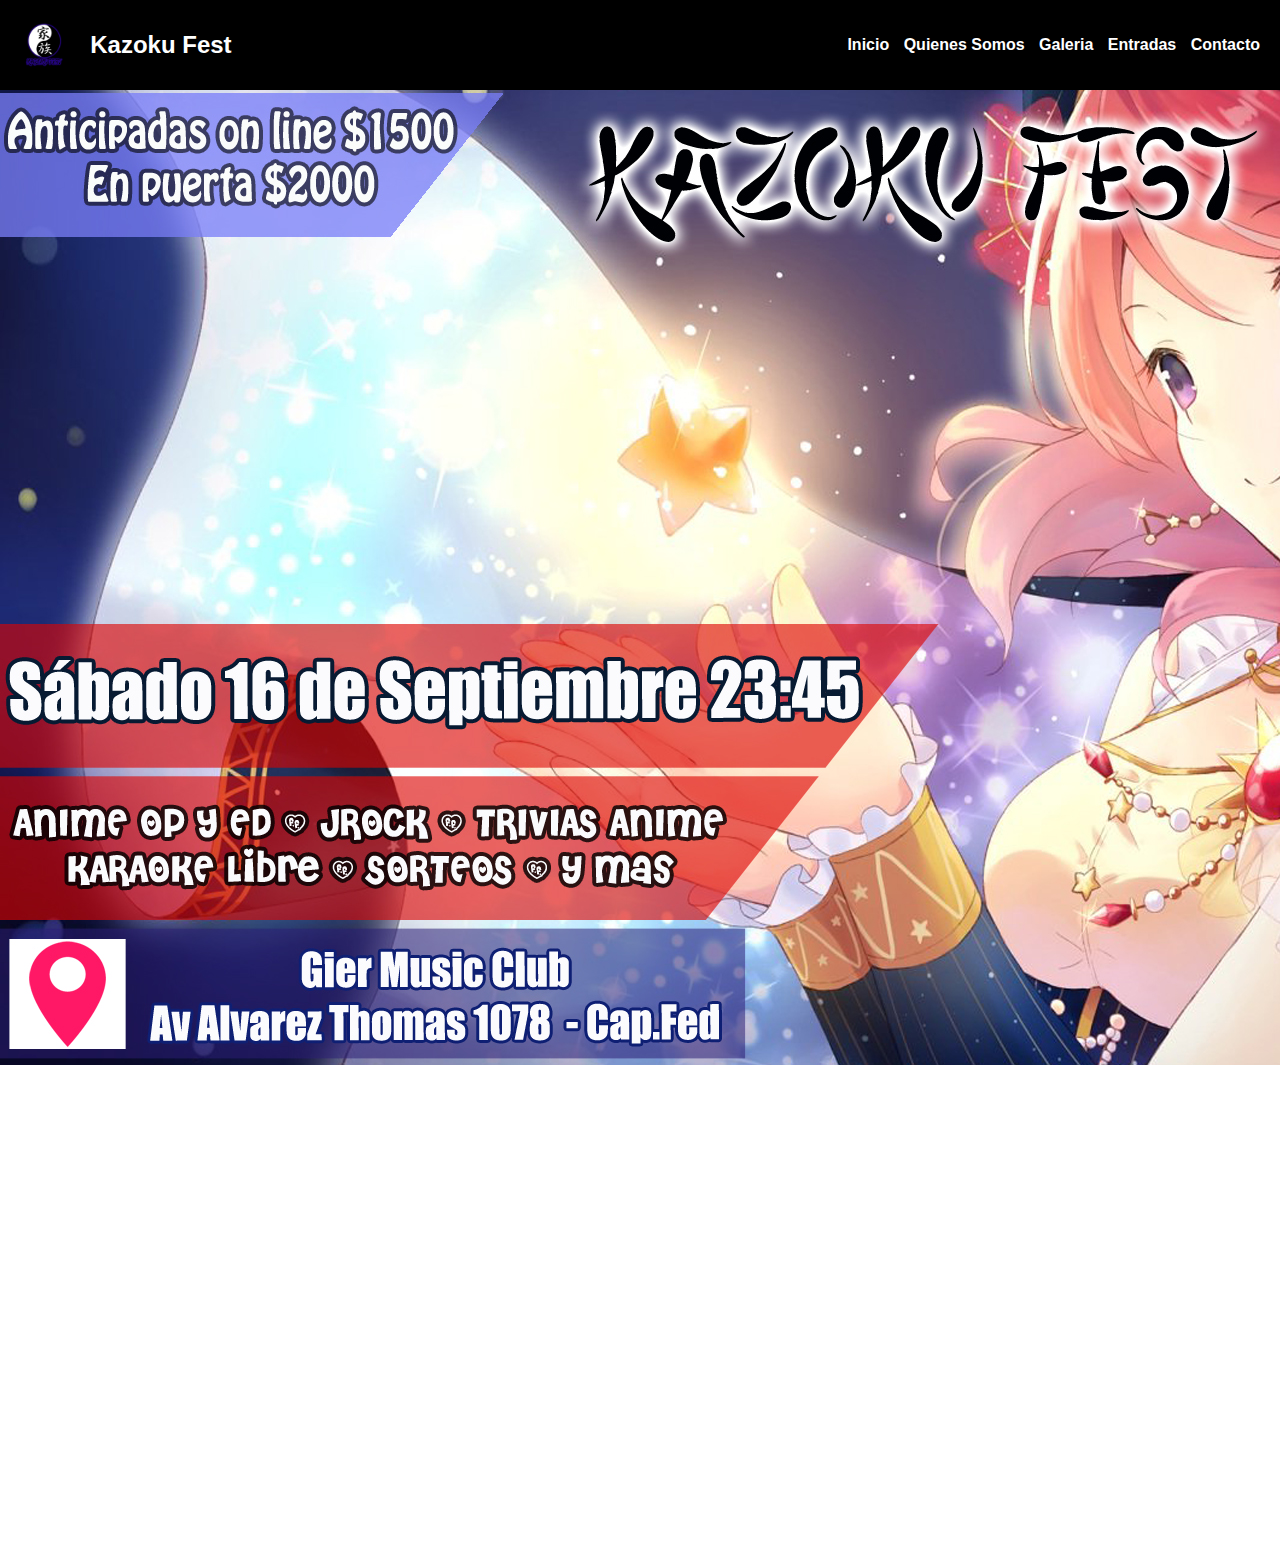
==== index.html @ b14ce756 "first commit" ====
<!DOCTYPE html>
<html lang="en">
<head>
    <link rel="stylesheet" href="./Estilos/estilo.css">
    <meta charset="UTF-8">
    <meta name="viewport" content="width=device-width, initial-scale=1.0">
    <title>Kazoku Fest</title>
</head>

<body>

    <header>
        <a href="#" class="logo">
            <img src="./imagenes/logokazoku.png" alt="logo evento">
            <h2 class="nombre evento">Kazoku Fest</h2>
        </a>
        <nav>
            <a href="" class="navlink">Inicio</a>
            <a href="" class="navlink">Quienes Somos</a>
            <a href="" class="navlink">Galeria</a>
            <a href="" class="navlink">Entradas</a>
            <a href="" class="navlink">Contacto</a>
        </nav>
    </header>
    <div class="banner">
        <img src="./imagenes/banner.jpg" alt="banner evento">
    </div>
    <div style="text-align:center;">
        <iframe width="640" height="480" src="https://www.youtube.com/embed/VY4ApGErDiI?si=FT6tZE5cjC0cSeCm" title="YouTube video player" frameborder="0" allow="accelerometer; autoplay; clipboard-write; encrypted-media; gyroscope; picture-in-picture; web-share" allowfullscreen></iframe>
    </div>
    
</body>

</html>
---- Estilos/estilo.css ----
body{
    font-family: sans-serif;
    margin: 0;
}

a{
    text-decoration: none;
    color: white;
}


header{
    display: flex;
    height: 70px;
    background-color: black;
    justify-content: space-between;
    align-items: center;
    padding: 10px
}

.logo{
    display: flex;
    align-items: center;
}


nav a{
    font-weight: 600;
    padding-right: 10px;
}

.logo img{
    height: 50px;
    margin-right: 11px;
}
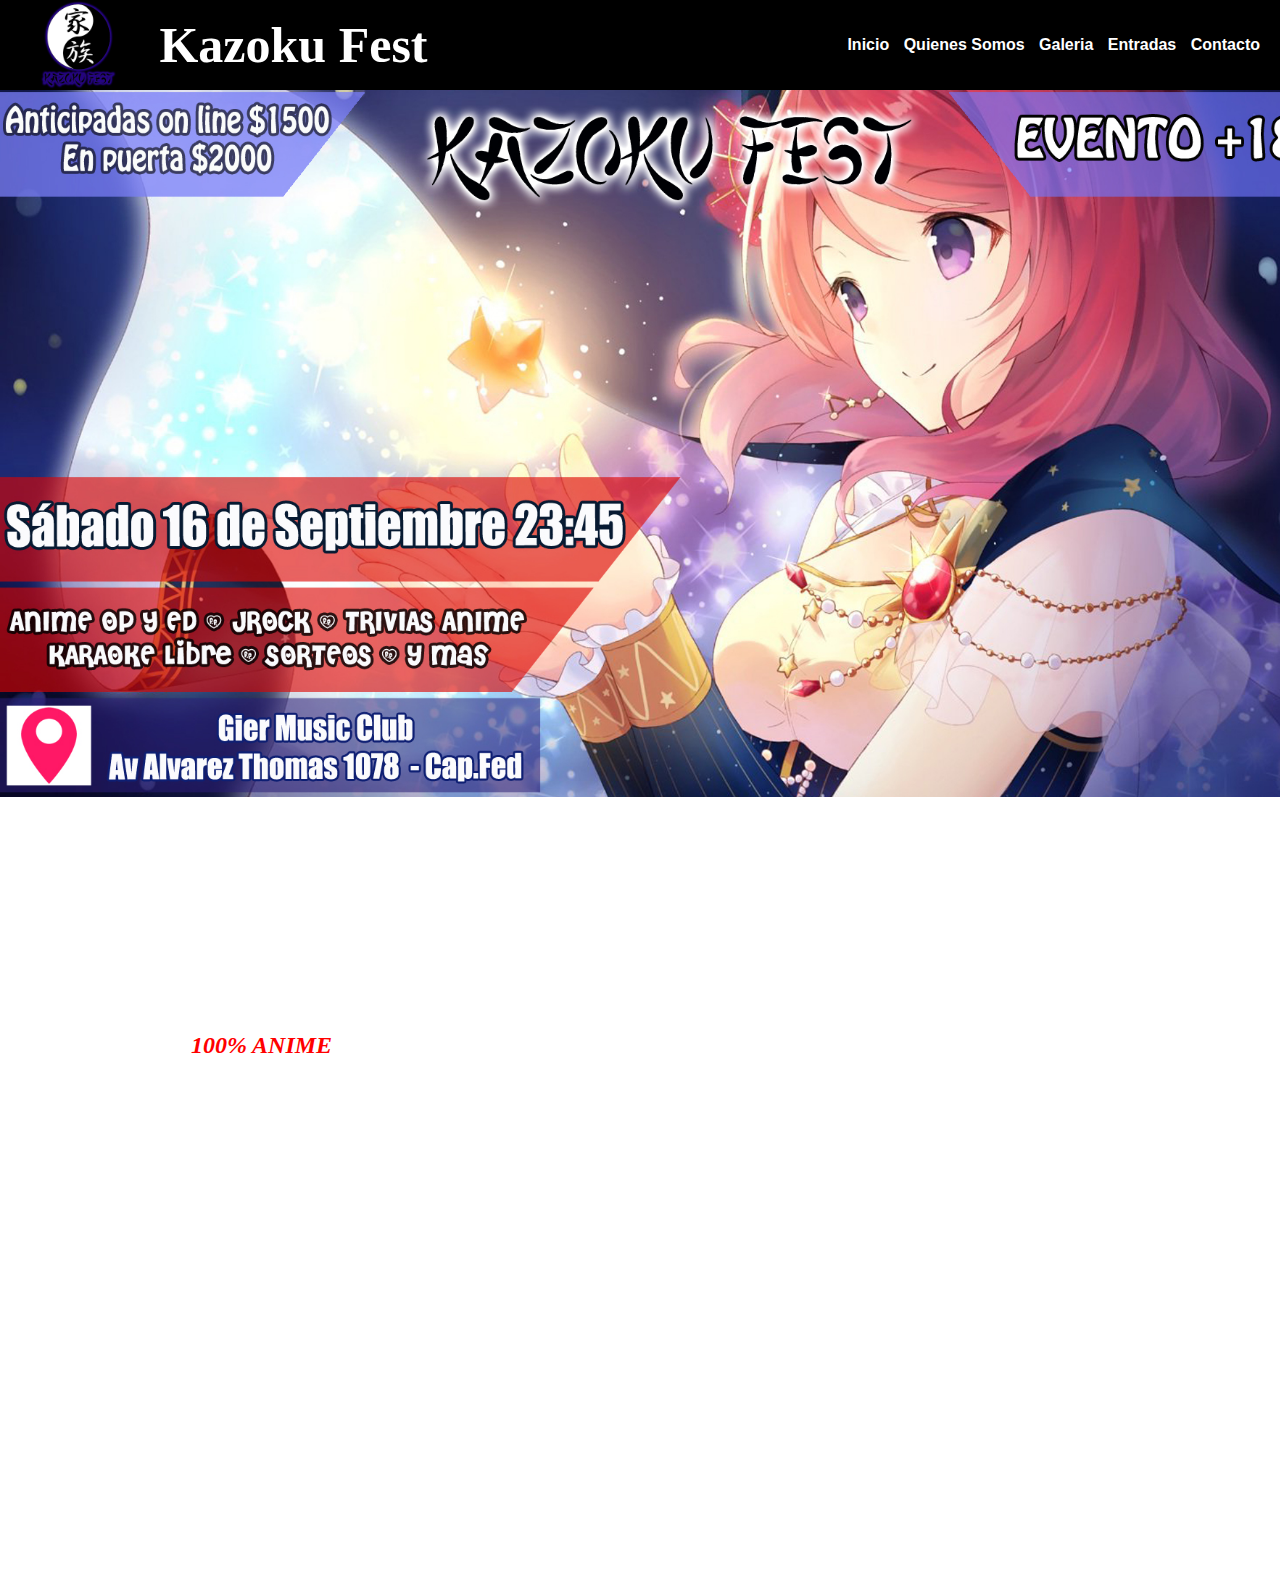
==== commit 2ef0fe19: "cambie el background y la tipografia de descripcion" ====
--- a/index.html
+++ b/index.html
@@ -25,9 +25,18 @@
     <div class="banner">
         <img src="./imagenes/banner.jpg" alt="banner evento">
     </div>
-    <div style="text-align:center;">
+    <br>
+    <br>
+    <div class="descripcion">
+        <h1>¿QUIENES SOMOS?</h1>
+        <P><i><strong>Somos el evento nocturno <span class="textodestacado">100% ANIME</span> dedicado para amantes del mismo. Nuestros origenes fueron alla por el año 2015 luego de festejar un cumpleaños y desde alli que tuvimos el
+        anhelo de llevar a cabo lo que armamos ese dia al publico en general y poder compartir con todo el mundo el amor que tenemos por el anime. <span class="textodestacado2"> Te invitamos a ver el siguiente video donde te contamos todos los detalles sobre el nacimiento de este hermoso evento</strong></span></i></P>
+    
+    </div>
+    <div style="text-align: center;">
         <iframe width="640" height="480" src="https://www.youtube.com/embed/VY4ApGErDiI?si=FT6tZE5cjC0cSeCm" title="YouTube video player" frameborder="0" allow="accelerometer; autoplay; clipboard-write; encrypted-media; gyroscope; picture-in-picture; web-share" allowfullscreen></iframe>
     </div>
+    
     
 </body>
 
--- a/Estilos/estilo.css
+++ b/Estilos/estilo.css
@@ -18,6 +18,11 @@
     padding: 10px
 }
 
+h2{
+    font-family: Bebas Neue;
+    font-size: 50px;
+}
+
 .logo{
     display: flex;
     align-items: center;
@@ -30,6 +35,52 @@
 }
 
 .logo img{
-    height: 50px;
+    height: 100px;
     margin-right: 11px;
 }
+
+.banner img{
+    max-width: 1305px;
+    max-height: 710px;
+    
+}
+
+
+h1{
+  
+    display: block;
+    text-align: center;
+    font-size: 72px;
+    font-family: Bebas Neue;
+    color: white;
+
+    
+}
+
+p{
+    color: white;
+    display: inline-block;
+    text-align: center;
+    text-decoration: solid;
+    font-family: Oswald
+    
+
+    
+    
+}
+
+
+
+body{
+    background-image: url(../imagenes/Back.jpg) ; 
+    background-size: contain;
+    
+}
+
+.textodestacado{
+    color: rgb(255, 0, 0);
+    font-size: 24px;
+    font-family: Roboto Condensed
+
+
+}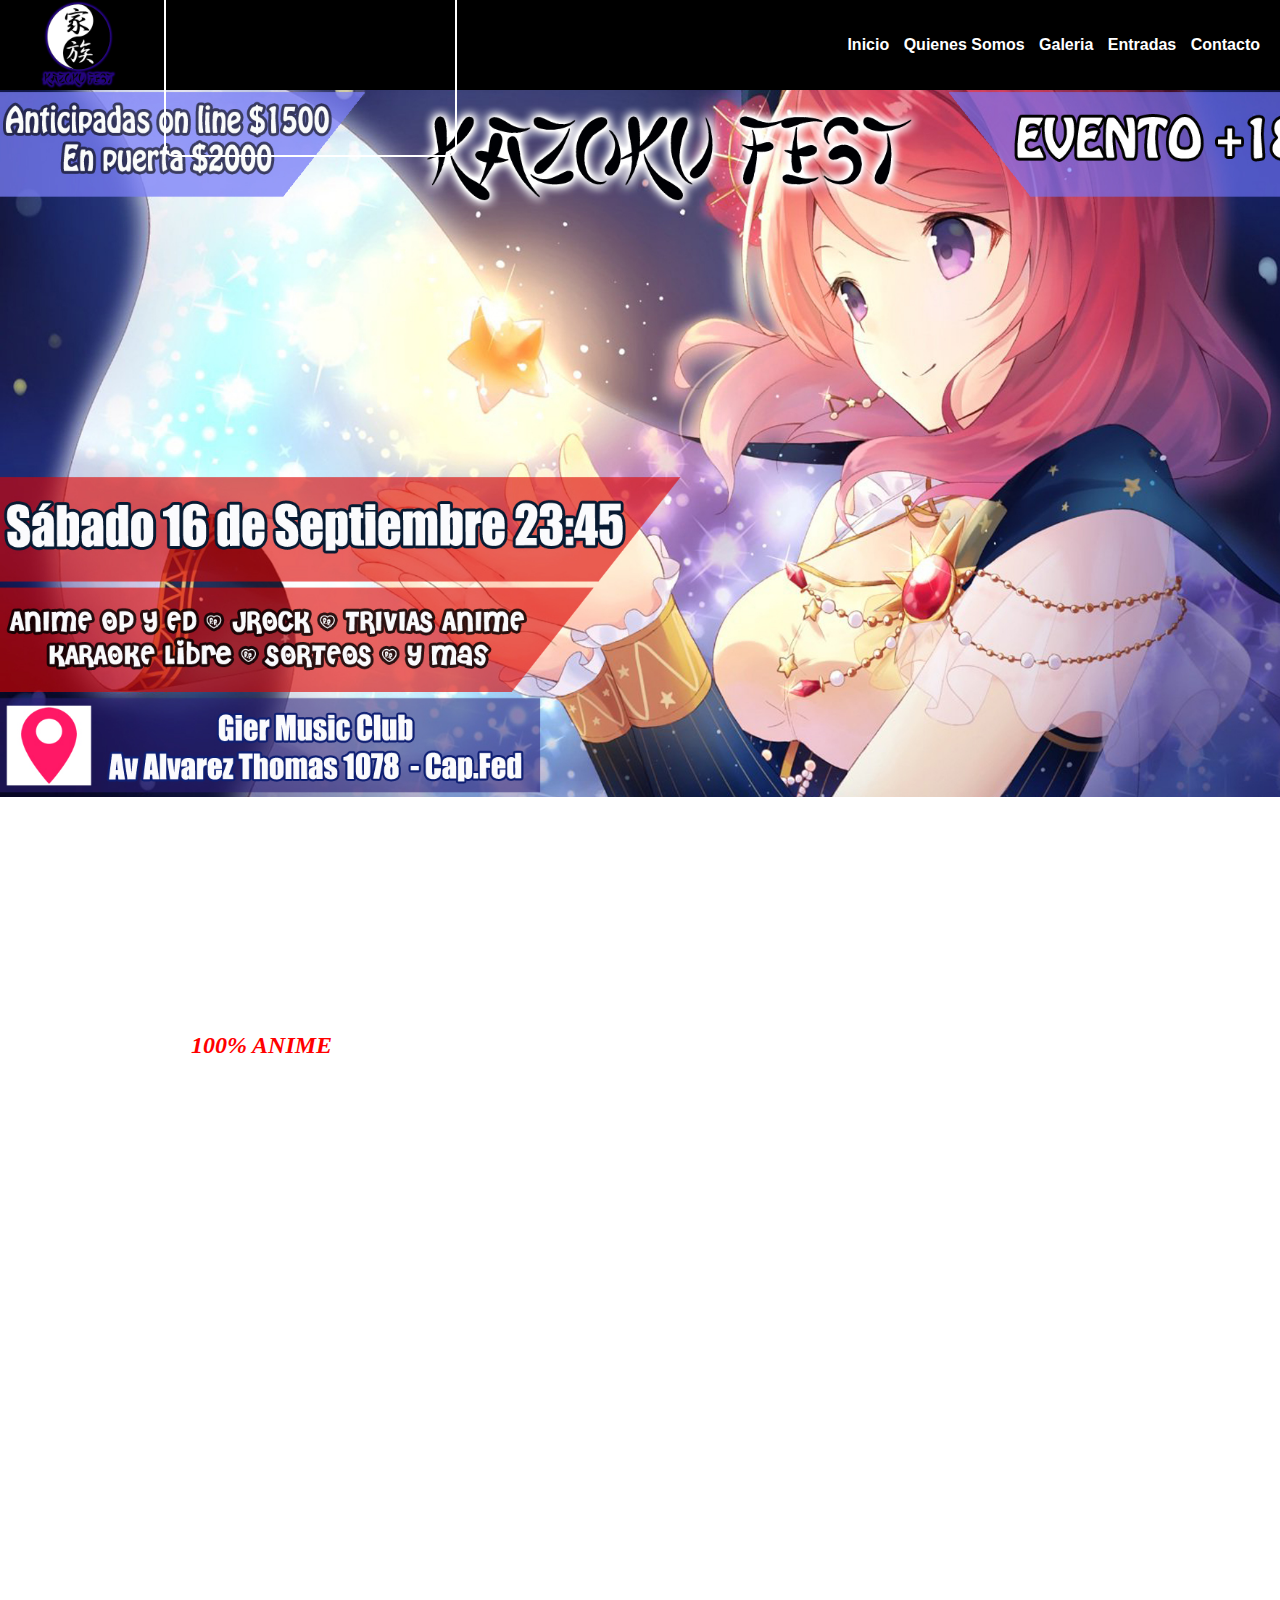
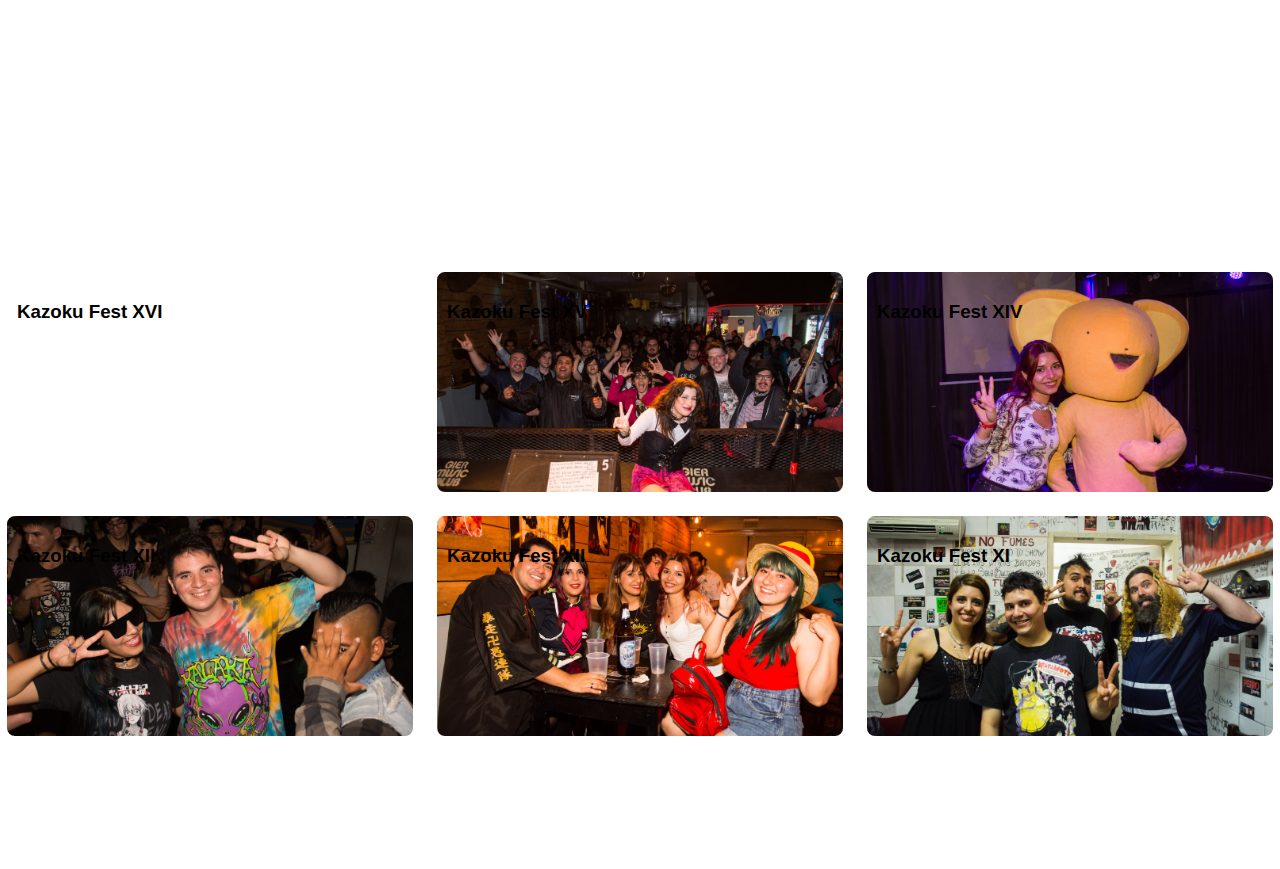
==== commit 43d410e8: "agregue galeria de fotos" ====
--- a/index.html
+++ b/index.html
@@ -36,6 +36,74 @@
     <div style="text-align: center;">
         <iframe width="640" height="480" src="https://www.youtube.com/embed/VY4ApGErDiI?si=FT6tZE5cjC0cSeCm" title="YouTube video player" frameborder="0" allow="accelerometer; autoplay; clipboard-write; encrypted-media; gyroscope; picture-in-picture; web-share" allowfullscreen></iframe>
     </div>
+    <br>
+    <br>
+    <br>
+    <br>
+    <br>
+
+    <div> 
+        <h1>FOTOS DE NUESTROS EVENTOS</h1>
+    </div>
+
+
+    <div class="contenedor">
+        <div class="contenedor-galeria">
+
+            <div class="evento"  style="background-image: url(./portadagaleria/kazokusep.jpg);">
+              <div class="textosgaleria">
+                <h3>Kazoku Fest XVI</h3>
+              </div>
+            </div>
+
+            <div class="evento"  style="background-image: url(./portadagaleria/kazoku15.jpg);">
+                <div class="textosgaleria">
+                  <h3>Kazoku Fest XV</h3>
+                </div>
+            </div>
+
+            <div class="evento"  style="background-image: url(./portadagaleria/kazoku14.jpg);">
+                <div class="textosgaleria">
+                  <h3>Kazoku Fest XIV</h3>
+                </div>
+            </div>
+
+            <div class="evento"  style="background-image: url(./portadagaleria/kazoku13.jpg);">
+                <div class="textosgaleria">
+                  <h3>Kazoku Fest XII</h3>
+                </div>
+            </div>
+
+            <div class="evento"  style="background-image: url(./portadagaleria/kazoku12.jpg);">
+                <div class="textosgaleria">
+                  <h3>Kazoku Fest XII</h3>
+                </div>
+            </div>
+
+            <div class="evento"  style="background-image: url(./portadagaleria/kazoku11.jpg);">
+                <div class="textosgaleria">
+                  <h3>Kazoku Fest XI</h3>
+                </div>
+            </div>
+
+
+
+
+
+
+
+        </div>
+        
+
+        
+    </div>
+    <br>
+    <br>
+    <br>
+    <br>
+    <br>
+    <br>
+    <br>
     
     
 </body>
--- a/Estilos/estilo.css
+++ b/Estilos/estilo.css
@@ -21,7 +21,10 @@
 h2{
     font-family: Bebas Neue;
     font-size: 50px;
+    color: white;
 }
+
+
 
 .logo{
     display: flex;
@@ -83,4 +86,31 @@
     font-family: Roboto Condensed
 
 
-}+}
+
+.contenedor{
+    width: 100%;
+    height: 100%;
+    
+    
+}
+
+
+.contenedor-galeria{
+    display: grid;
+    grid-template-columns: repeat(3, 1fr);
+    gap: 10px;
+}
+
+.evento{
+    border: 2px solid white;
+    border-radius: 10px;
+    min-height: 200px;
+    font-weight: bold;
+    padding: 10px;
+    margin: 5px;
+    position: relative;
+    overflow: hidden;
+    background-size: cover;
+    background-position: center center;
+}
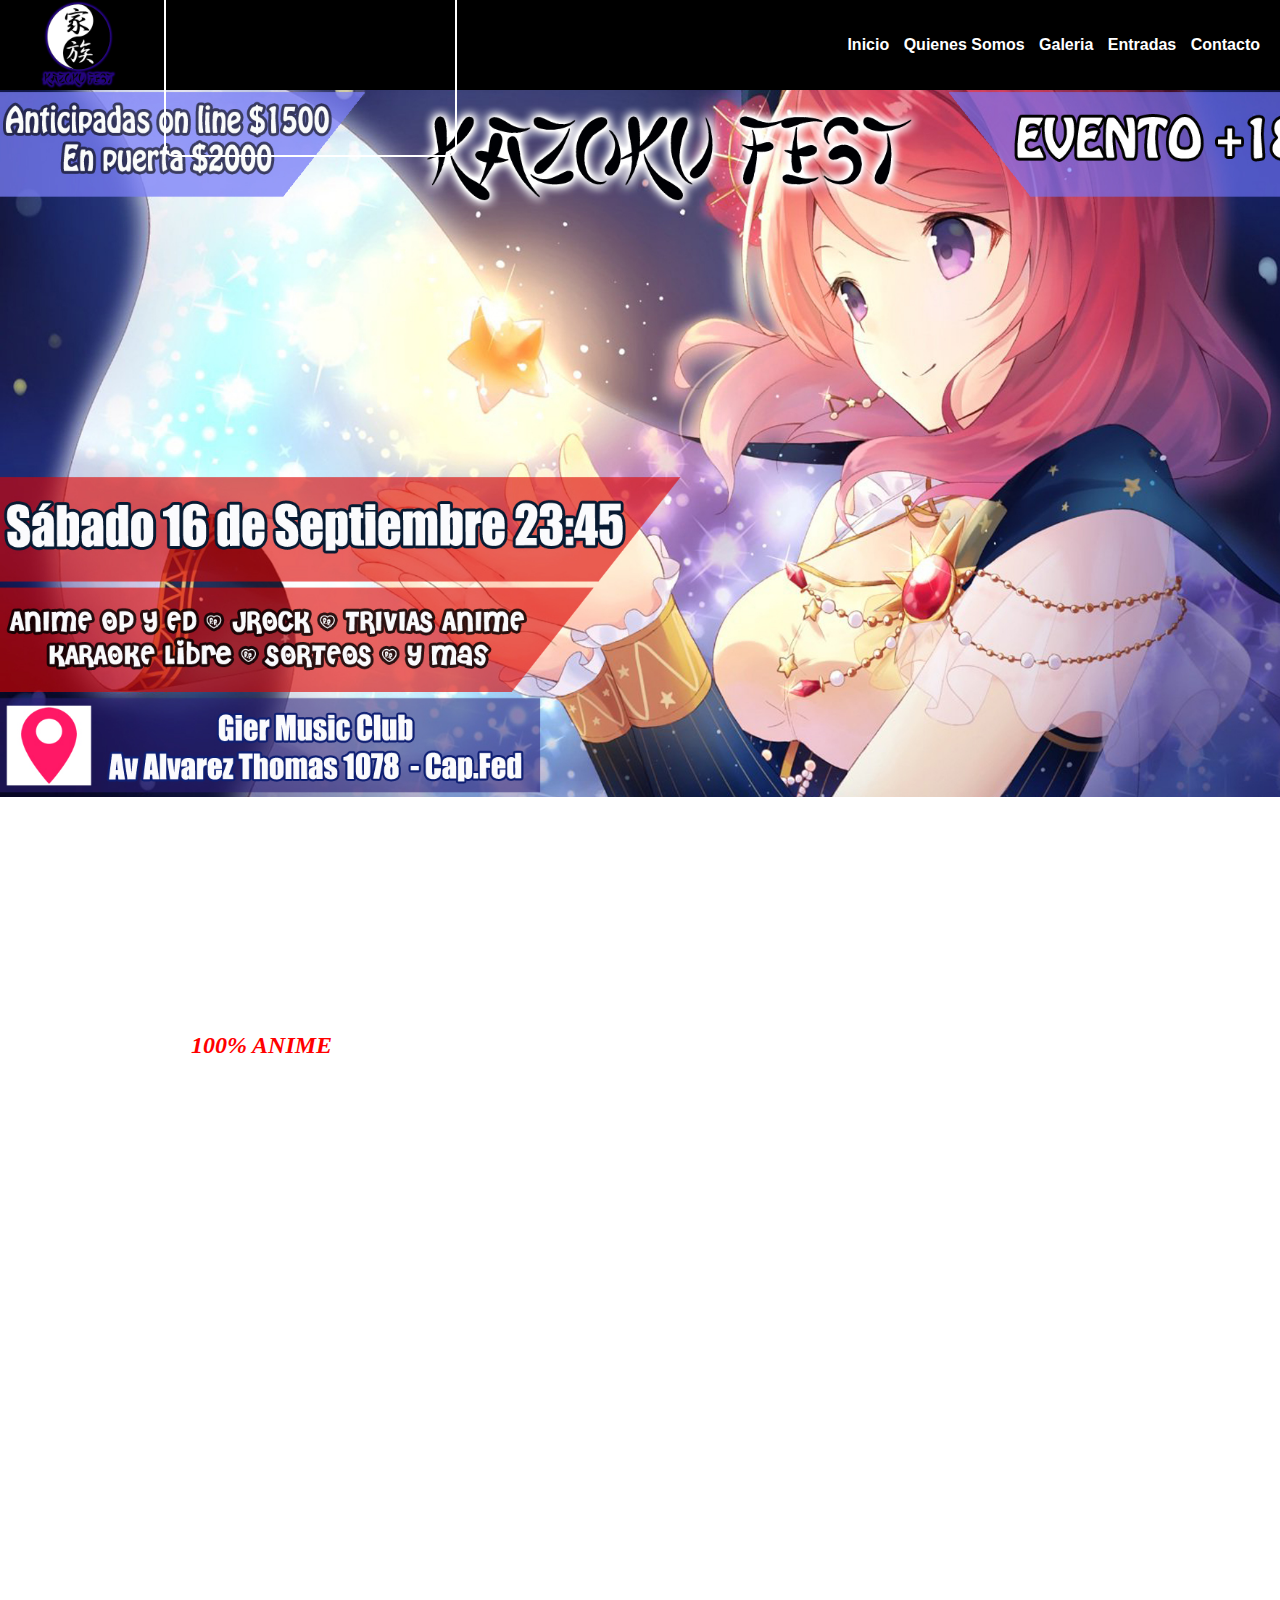
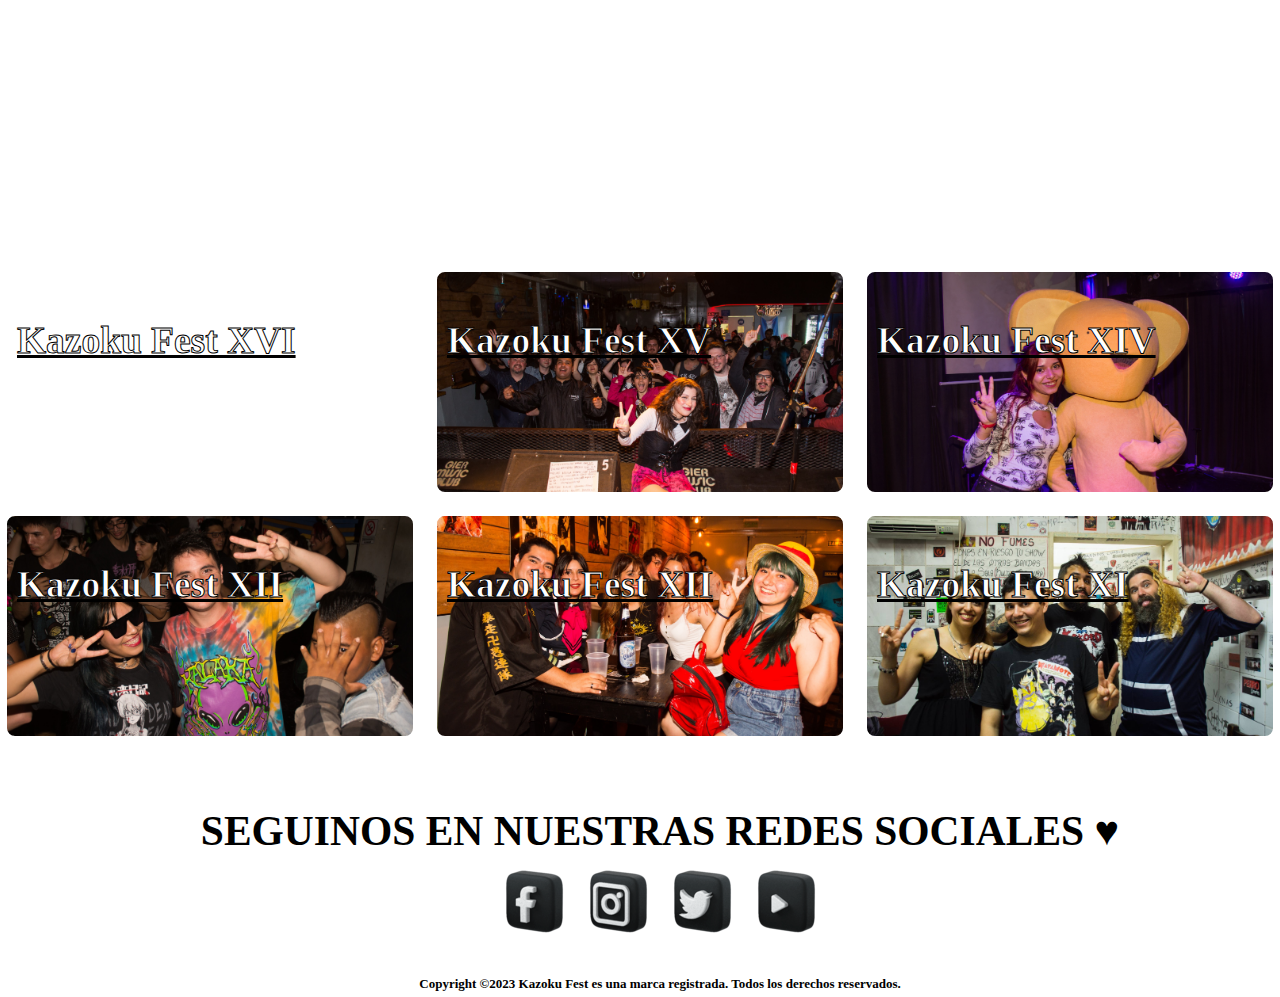
==== commit 0cc91309: "agregue footer y links a redes sociales junto con sus iconos" ====
--- a/index.html
+++ b/index.html
@@ -100,12 +100,26 @@
     <br>
     <br>
     <br>
-    <br>
-    <br>
-    <br>
-    <br>
-    
+  
+
     
 </body>
 
+<footer>
+    <h5>SEGUINOS EN NUESTRAS REDES SOCIALES ♥</h5>
+    
+
+    <div class="logosredes">
+        <a href="https://www.facebook.com/kazokufestoficial"><img src="./iconos/facebook_logo_icon_256991.png" alt="facebook"></a>
+        <a href="https://www.instagram.com/kazoku.fest/"><img src="./iconos/instagram_logo_icon_256987.png" alt="instagram"></a>
+        <a href="https://twitter.com/Kazoku_Fest"><img src="./iconos/twitter_logo_icon_256992.png" alt="twitter"></a>
+        <a href="https://www.youtube.com/@KazokuFest"><img src="./iconos/youtube_logo_icon_256985.png" alt="youtube"></a>
+        
+
+    </div>
+
+    <h6>Copyright ©2023 Kazoku Fest es una marca registrada. Todos los derechos reservados.</h6>
+</footer>
+
+
 </html>    
--- a/Estilos/estilo.css
+++ b/Estilos/estilo.css
@@ -21,7 +21,7 @@
 h2{
     font-family: Bebas Neue;
     font-size: 50px;
-    color: white;
+    color: rgb(11, 7, 211);
 }
 
 
@@ -114,3 +114,49 @@
     background-size: cover;
     background-position: center center;
 }
+
+.evento .textosgaleria{
+    color: white;
+    text-align: left;
+    text-decoration-line: underline;
+    font-size: xx-large;
+    font-family: Bebas Neue;
+    -webkit-text-stroke: 1px rgb(0, 0, 0);
+}
+
+
+footer{
+    width: 1320px;
+    height: 200px;
+    display: grid;
+    background-color: white;
+    text-align: left;
+    font-size: 50px;
+    font-family: Bebas Neue;
+    
+}
+
+h5{
+    margin: 5px;
+    margin-top: 10px;
+    display: grid;
+    align-items: center;
+    justify-content: center;
+}
+
+h6{
+    font-size: small;
+    text-align: center;
+}
+
+.logosredes{
+    
+    
+    display: flex;
+    margin: auto;
+    gap: 20px;
+    margin-top: 10px;
+    
+    
+}
+    
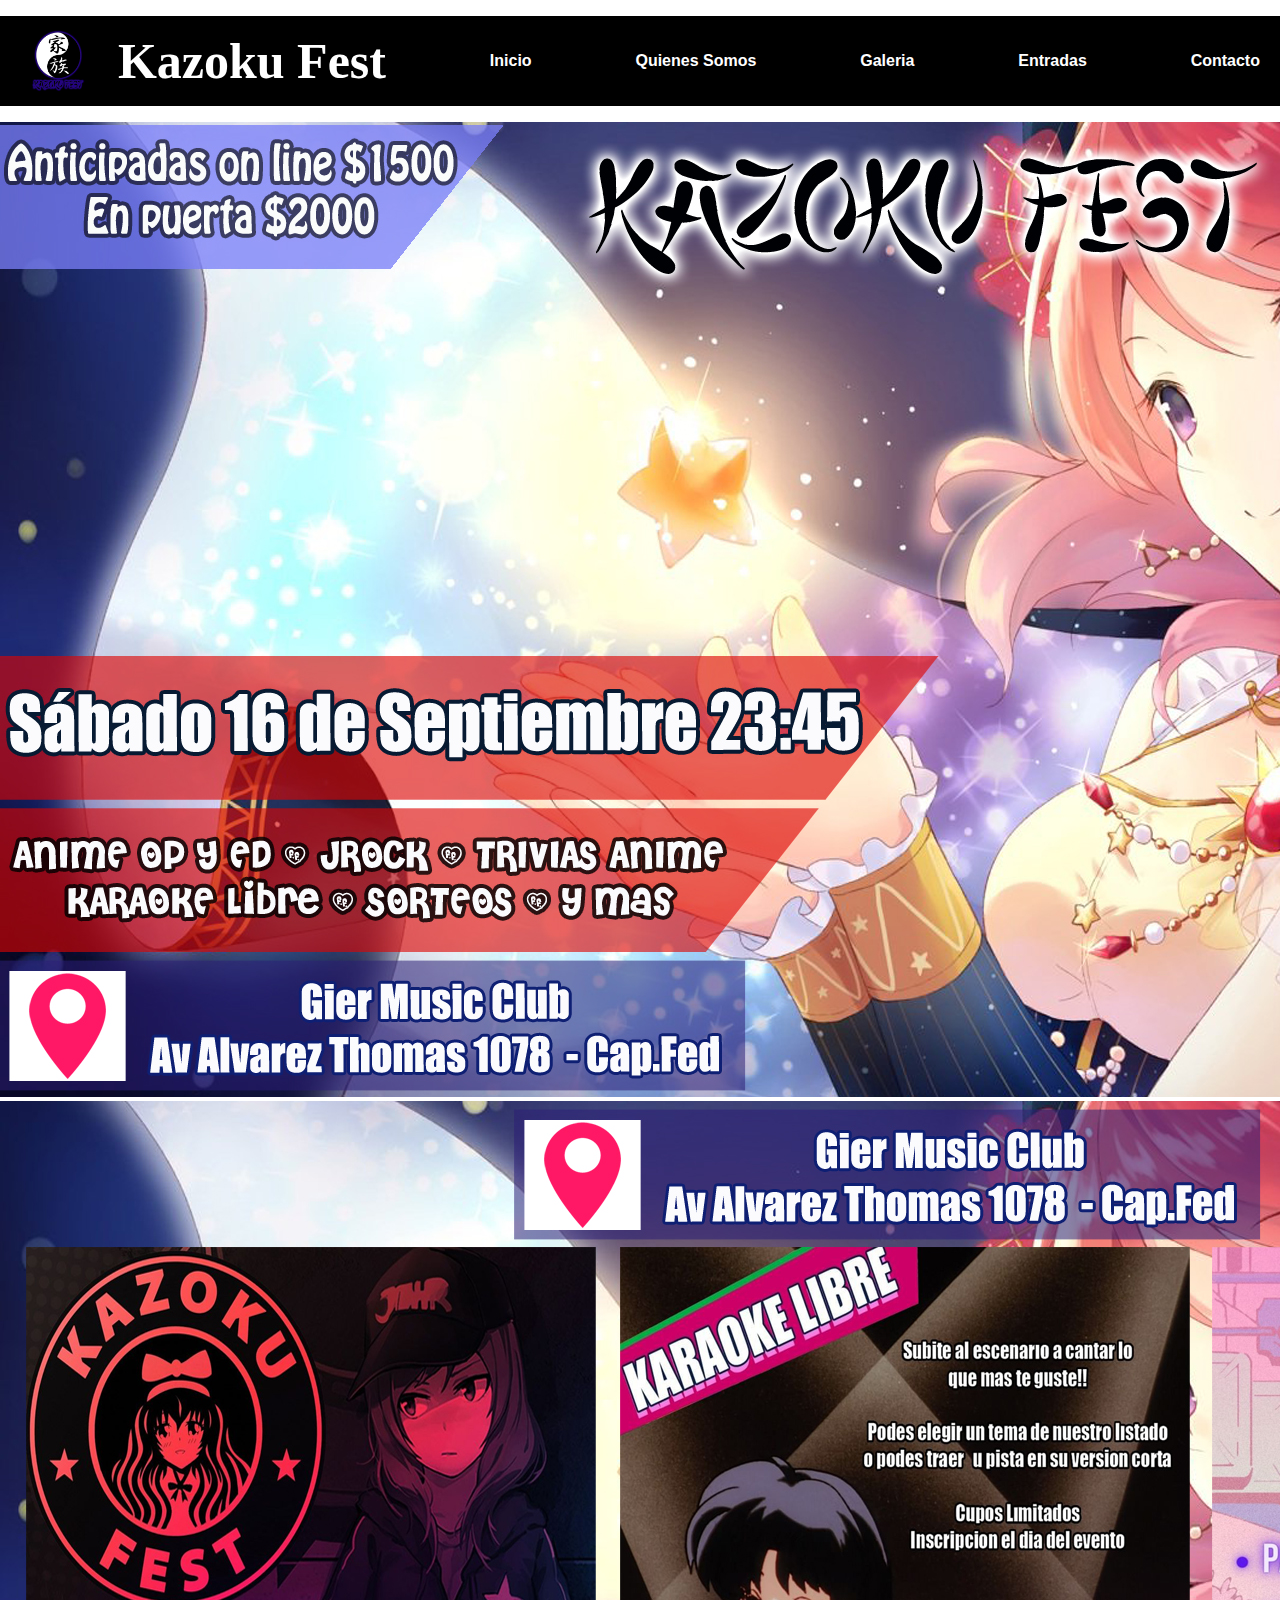
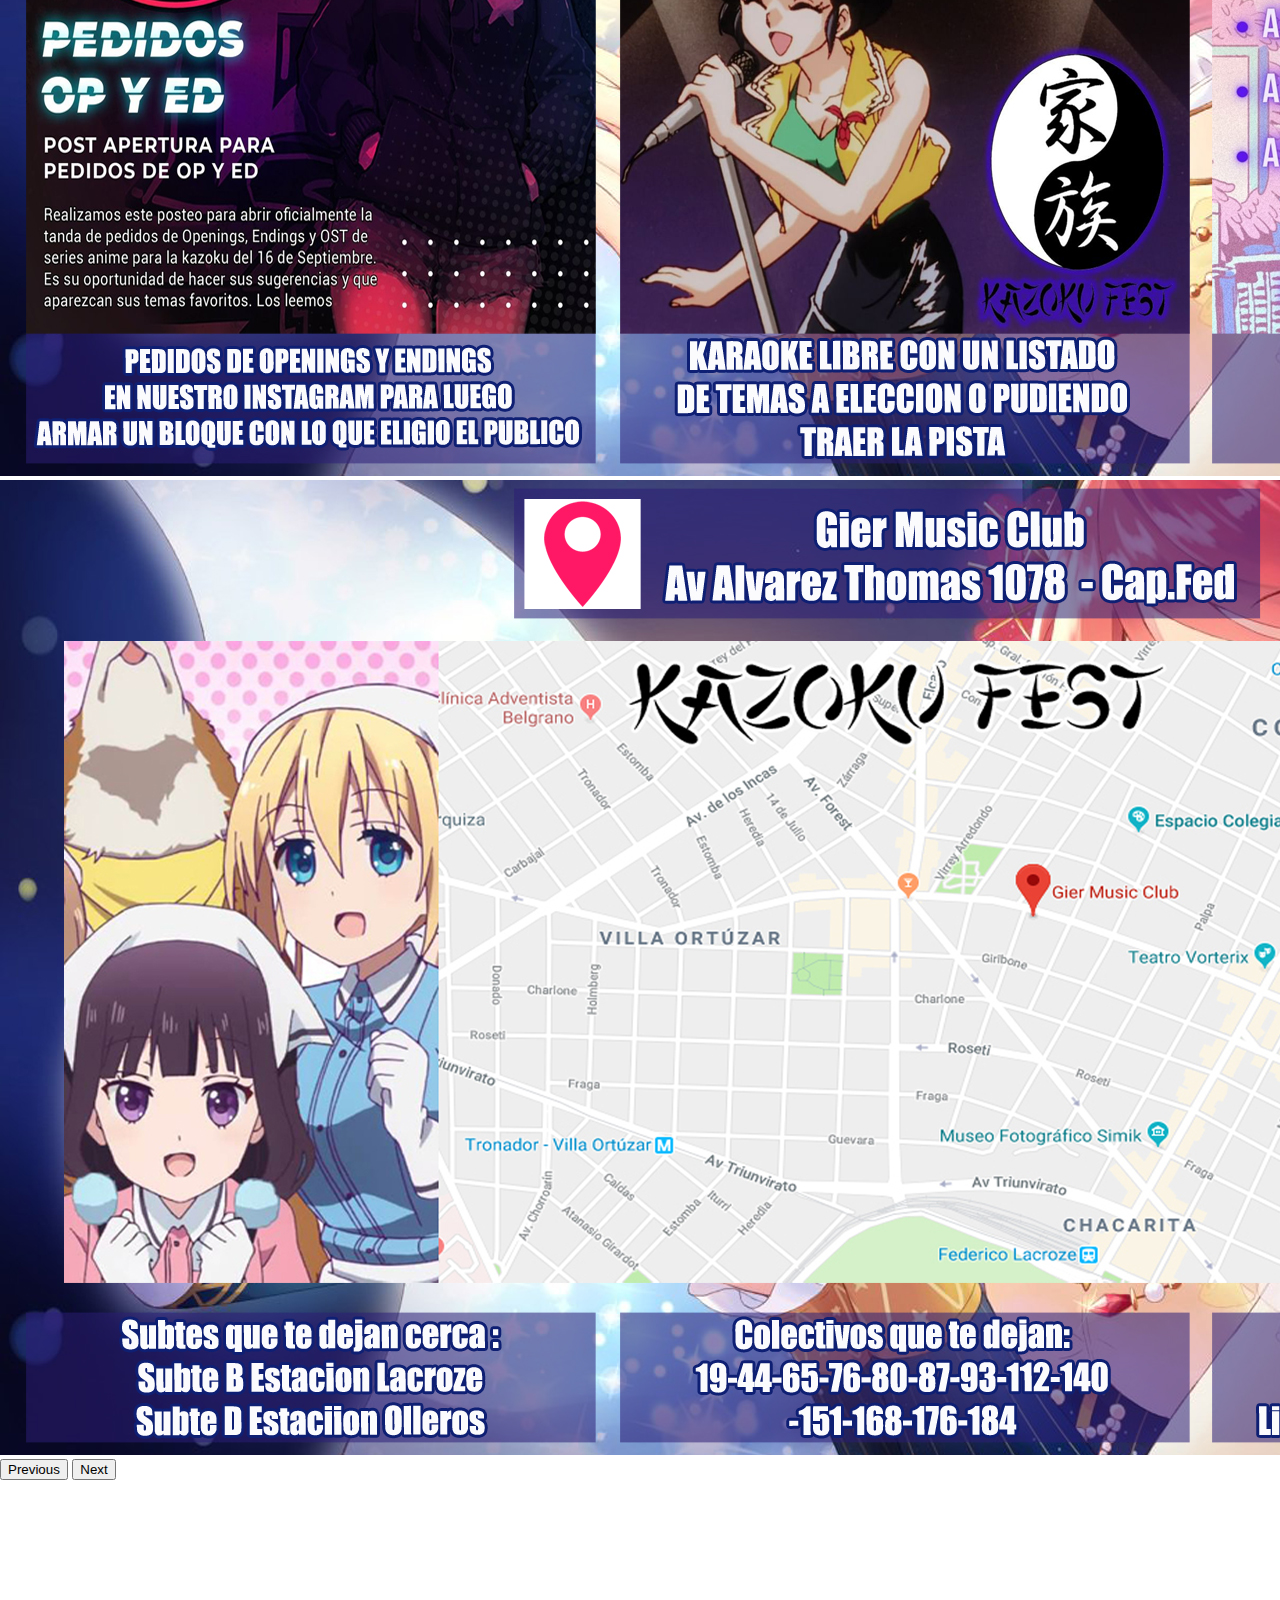
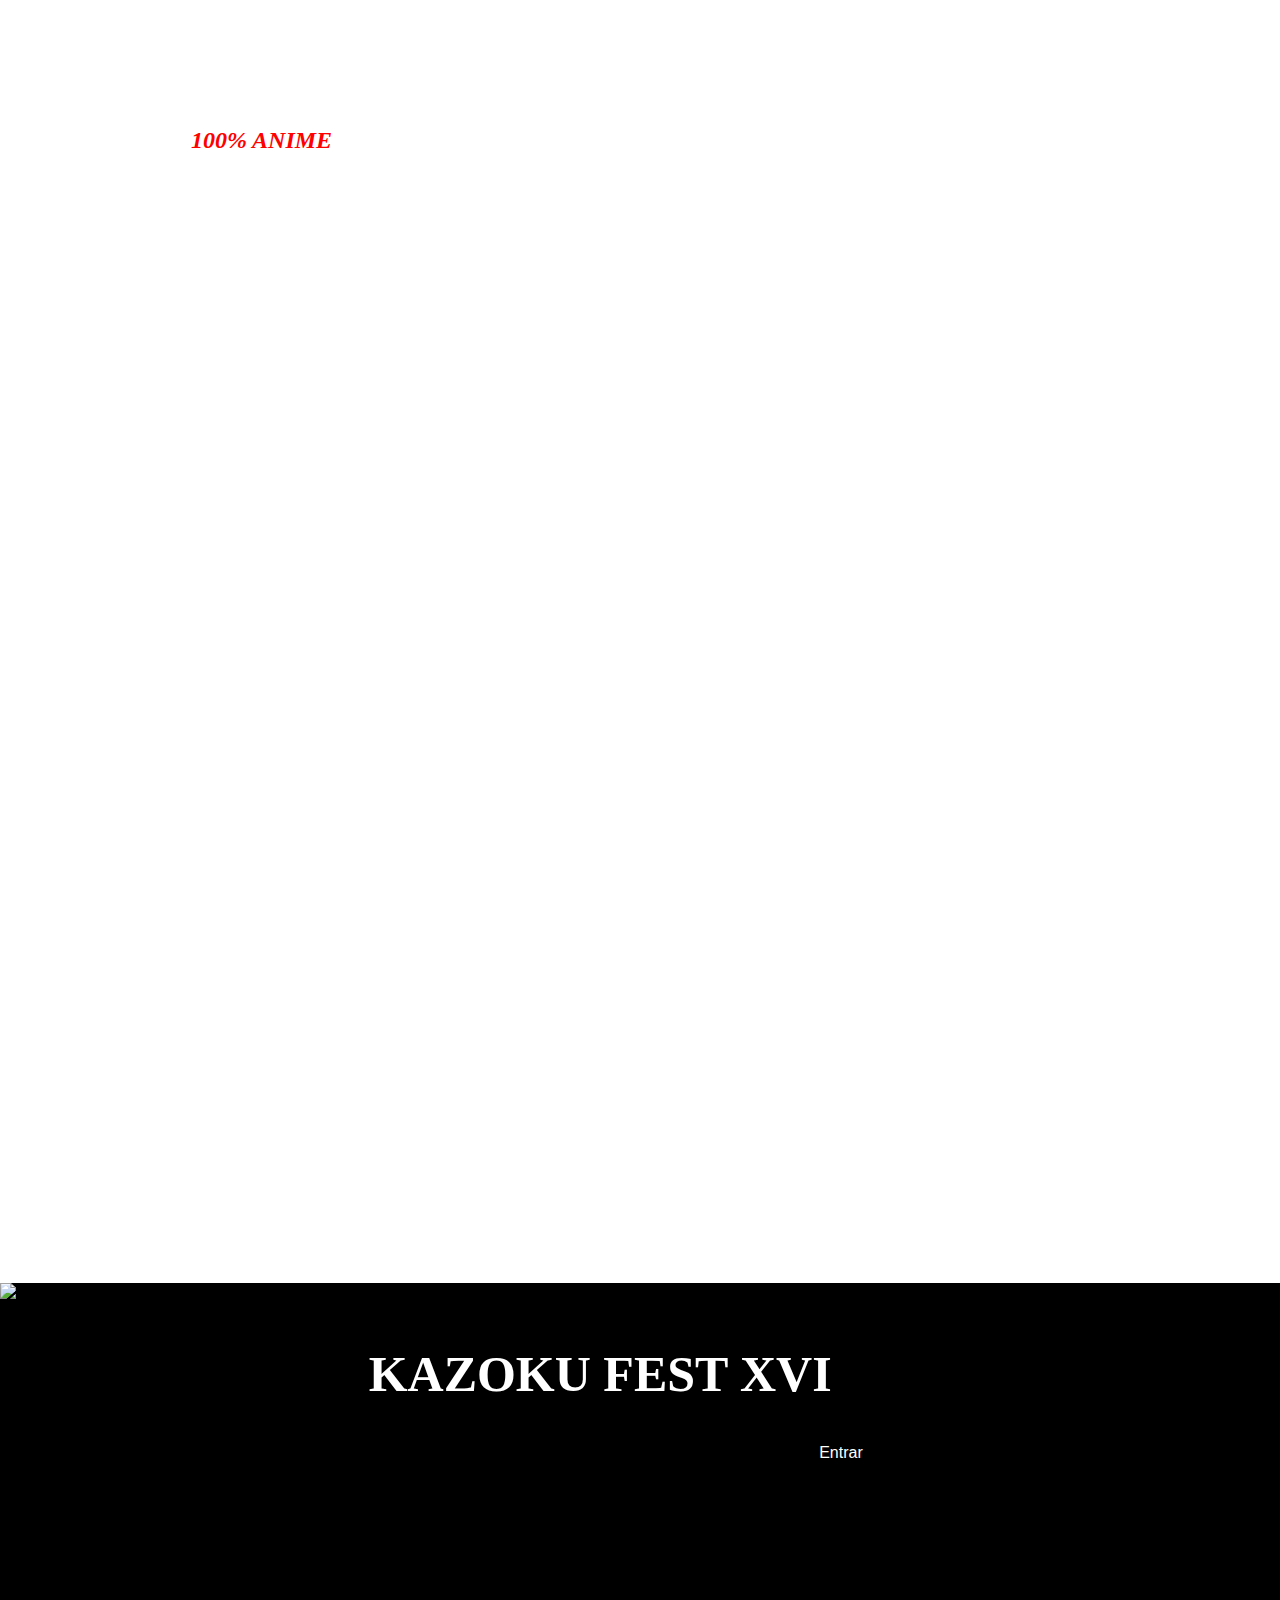
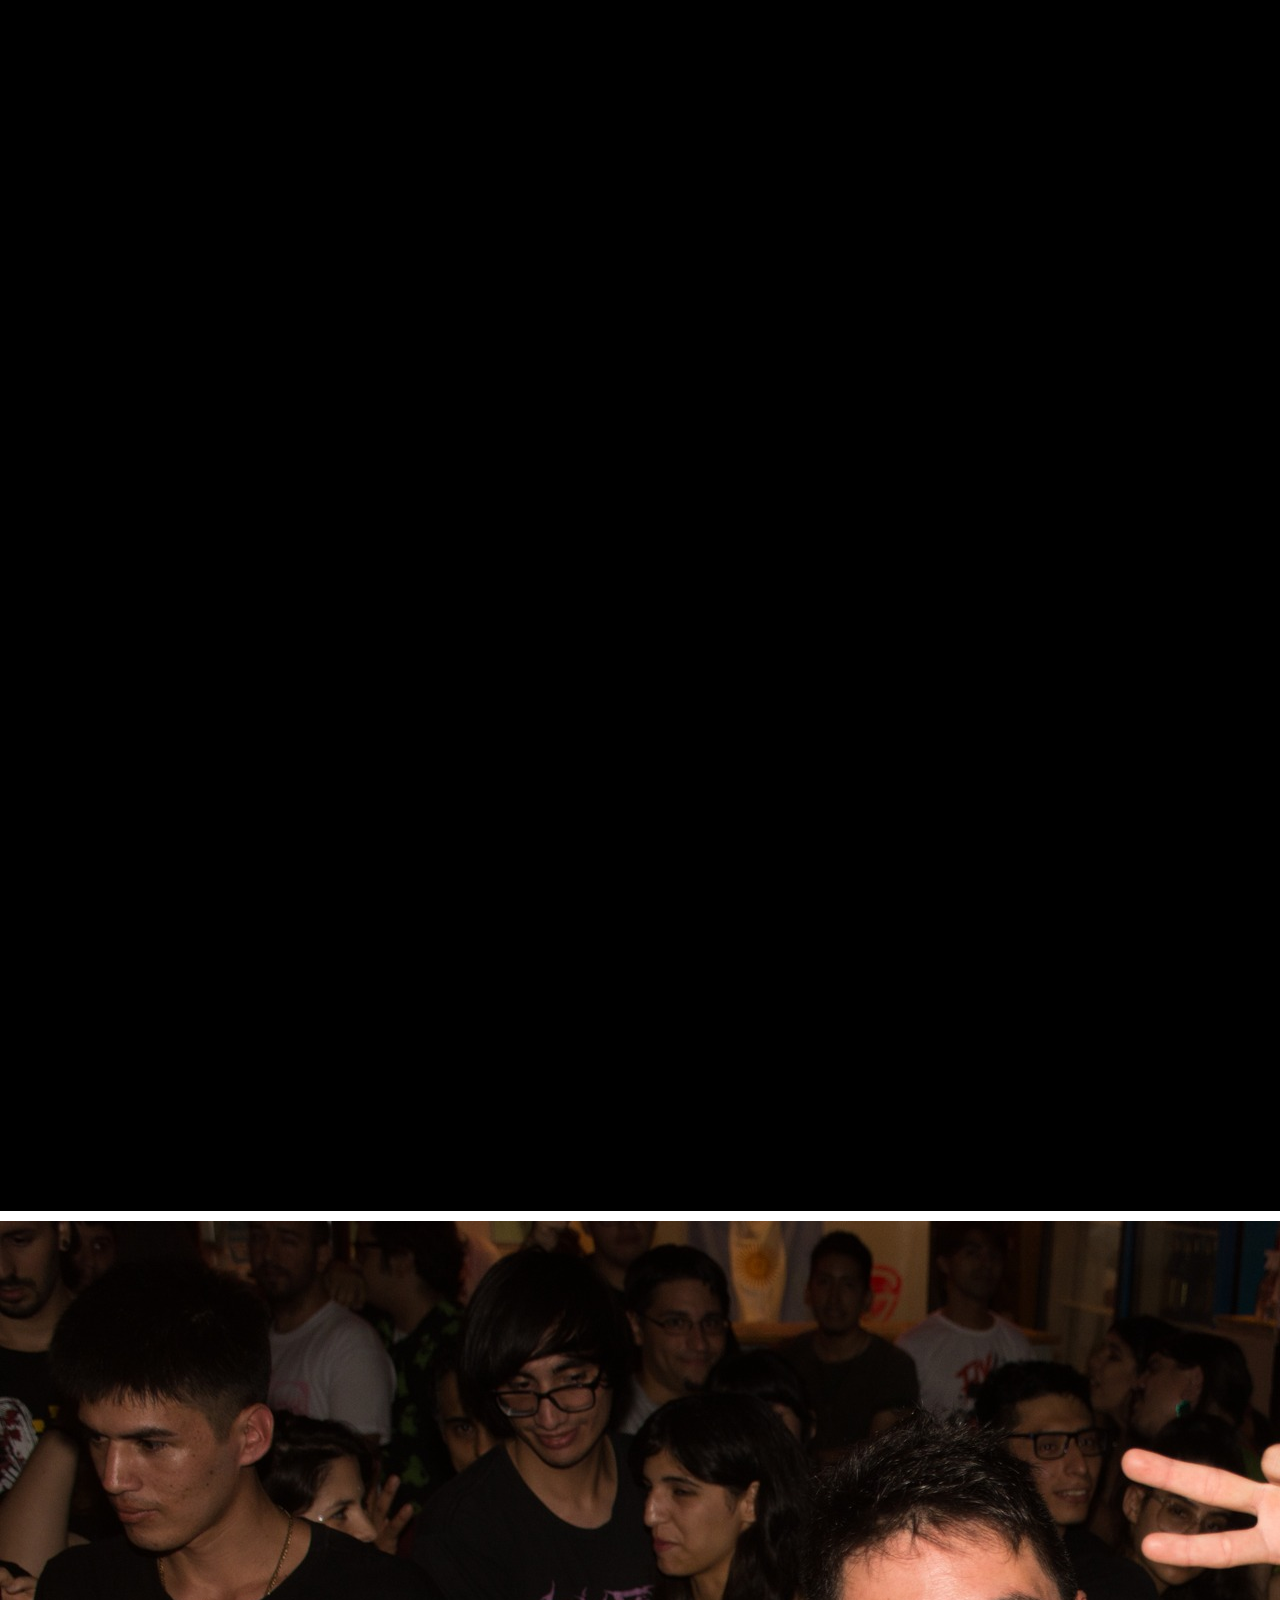
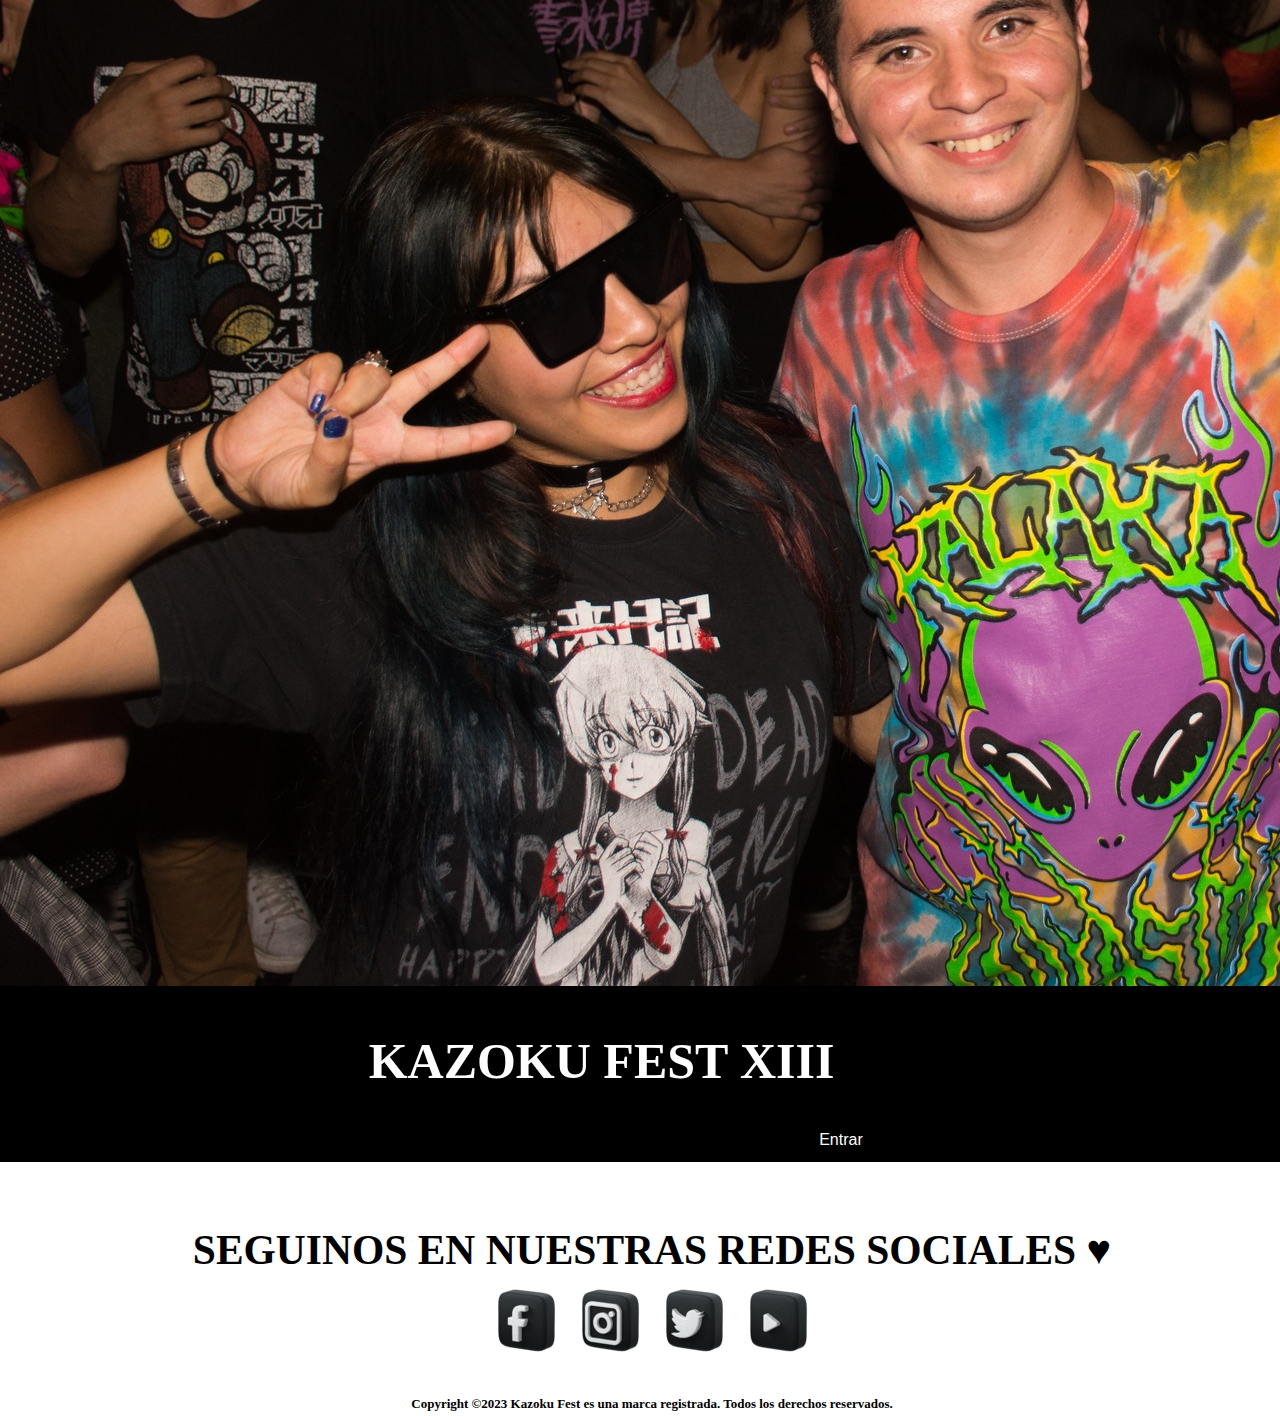
==== commit 455e6901: "agregado de bootstrap a la galeria y carrusel de banners, aplicado de responsive, renombramiento de " ====
--- a/index.html
+++ b/index.html
@@ -1,6 +1,7 @@
 <!DOCTYPE html>
 <html lang="en">
 <head>
+    <link href="https://cdn.jsdelivr.net/npm/bootstrap@5.3.2/dist/css/bootstrap.min.css" rel="stylesheet" integrity="sha384-T3c6CoIi6uLrA9TneNEoa7RxnatzjcDSCmG1MXxSR1GAsXEV/Dwwykc2MPK8M2HN" crossorigin="anonymous">
     <link rel="stylesheet" href="./Estilos/estilo.css">
     <meta charset="UTF-8">
     <meta name="viewport" content="width=device-width, initial-scale=1.0">
@@ -9,117 +10,164 @@
 
 <body>
 
+   
+
     <header>
-        <a href="#" class="logo">
-            <img src="./imagenes/logokazoku.png" alt="logo evento">
-            <h2 class="nombre evento">Kazoku Fest</h2>
-        </a>
+        
+       
+        
+
         <nav>
-            <a href="" class="navlink">Inicio</a>
-            <a href="" class="navlink">Quienes Somos</a>
-            <a href="" class="navlink">Galeria</a>
-            <a href="" class="navlink">Entradas</a>
-            <a href="" class="navlink">Contacto</a>
+            
+            <!-- ACA ESTA LA BARRA DE NAVEGACION DE LA PAGINA, CON SU LOGO INCLUIDO -->
+
+            <ul class="navmenu">
+                
+                <a href="#" class="logoevento">
+                    <img src="./imagenes/logokazoku.png" alt="logo evento">
+                    <h3>Kazoku Fest</h3>
+                </a>
+                <a href="" class="navlink">Inicio</a>
+                <a href="#quienessomos" class="navlink">Quienes Somos</a>
+                <a href="#galeria" class="navlink">Galeria</a>
+                <a href="" class="navlink">Entradas</a>
+                <a href="" class="navlink">Contacto</a>
+
+                 <!-- ARCHIVO SVG CREADO CON EL ICONO DEL MENU HAMBURGUESA  -->
+
+                <label for="menu" class="menuham">
+                    <img src="./assets/menu.svg" class="botonmenu">
+                </label>
+                <input type="checkbox" id="menu">
+        
+            </ul>
+            
         </nav>
     </header>
-    <div class="banner">
-        <img src="./imagenes/banner.jpg" alt="banner evento">
-    </div>
-    <br>
-    <br>
-    <div class="descripcion">
+    
+    <!-- CARRUSEL DE BANNERS CON INFORMACION DEL EVENTO -->
+
+    <div id="carouselExampleAutoplaying" class="carousel slide" data-bs-ride="carousel">
+        <div class="carousel-inner">
+          <div class="carousel-item active">
+            <img src="./imagenes/banner.jpg" class="d-block w-100" alt="banner del evento">
+          </div>
+          <div class="carousel-item">
+            <img src="./imagenes/actividades.jpg" class="d-block w-100" alt="actividades del evento">
+          </div>
+          <div class="carousel-item">
+            <img src="./imagenes/plano.jpg" class="d-block w-100" alt="plano del lugar">
+          </div>
+        </div>
+        <button class="carousel-control-prev" type="button" data-bs-target="#carouselExampleAutoplaying" data-bs-slide="prev">
+          <span class="carousel-control-prev-icon" aria-hidden="true"></span>
+          <span class="visually-hidden">Previous</span>
+        </button>
+        <button class="carousel-control-next" type="button" data-bs-target="#carouselExampleAutoplaying" data-bs-slide="next">
+          <span class="carousel-control-next-icon" aria-hidden="true"></span>
+          <span class="visually-hidden">Next</span>
+        </button>
+      </div>
+   
+
+     
+      <!-- UNA DESCRIPCION SOBRE DE QUE TRATA EL EVENTO E HISTORIA DE SU CREACION CON UN VIDEO REFERENCIAL AL TEMA -->
+
+   
+    <div class="descripciondelevento" id="quienessomos" style="margin-top: 100px;">
         <h1>¿QUIENES SOMOS?</h1>
         <P><i><strong>Somos el evento nocturno <span class="textodestacado">100% ANIME</span> dedicado para amantes del mismo. Nuestros origenes fueron alla por el año 2015 luego de festejar un cumpleaños y desde alli que tuvimos el
         anhelo de llevar a cabo lo que armamos ese dia al publico en general y poder compartir con todo el mundo el amor que tenemos por el anime. <span class="textodestacado2"> Te invitamos a ver el siguiente video donde te contamos todos los detalles sobre el nacimiento de este hermoso evento</strong></span></i></P>
     
     </div>
-    <div style="text-align: center;">
+    <div class="videodeyoutube" style="text-align: center;">
         <iframe width="640" height="480" src="https://www.youtube.com/embed/VY4ApGErDiI?si=FT6tZE5cjC0cSeCm" title="YouTube video player" frameborder="0" allow="accelerometer; autoplay; clipboard-write; encrypted-media; gyroscope; picture-in-picture; web-share" allowfullscreen></iframe>
     </div>
-    <br>
-    <br>
-    <br>
-    <br>
-    <br>
+    
+    <div></div>
 
-    <div> 
+    <!-- GALERIA DE FOTOS TOMADAS EN DIFERENTES EVENTOS SEGUN SU EDICION -->
+
+    <div style="margin-top: 50px;" id="galeria"> 
         <h1>FOTOS DE NUESTROS EVENTOS</h1>
     </div>
 
+    <div class="galeriasdefotos">
+        <div class="card">
+          <img src="./portadagaleria/kazokusep.jpg" class="card-img-top">
+          <div class="card-body">
+            <h2 class="card-title">KAZOKU FEST XVI</h2>
+            <a href="#" class="btn btn-primary" style="margin-left: 40%;">Entrar</a>
 
-    <div class="contenedor">
-        <div class="contenedor-galeria">
+          </div>
+        </div>
+        <div class="card">
+          <img src="./portadagaleria/kazoku15.jpg" class="card-img-top">
+          <div class="card-body">
+            <h2 class="card-title">KAZOKU FEST XV</h2>
+            <a href="#" class="btn btn-primary" style="margin-left: 40%;">Entrar</a>
 
-            <div class="evento"  style="background-image: url(./portadagaleria/kazokusep.jpg);">
-              <div class="textosgaleria">
-                <h3>Kazoku Fest XVI</h3>
-              </div>
+          </div>
+        </div>
+        <div class="card">
+          <img src="./portadagaleria/kazoku14.jpg" class="card-img-top">
+          <div class="card-body">
+            <h2 class="card-title">KAZOKU FEST XIV</h2>
+            <a href="#" class="btn btn-primary" style="margin-left: 40%;">Entrar</a>
+          </div>
+        </div>
+        <div class="card">
+            <img src="./portadagaleria/kazoku13.jpg" class="card-img-top">
+            <div class="card-body">
+              <h2 class="card-title">KAZOKU FEST XIII</h2>
+              <a href="#" class="btn btn-primary" style="margin-left: 40%;" >Entrar</a>
+  
             </div>
-
-            <div class="evento"  style="background-image: url(./portadagaleria/kazoku15.jpg);">
-                <div class="textosgaleria">
-                  <h3>Kazoku Fest XV</h3>
-                </div>
+          </div>
+          <div class="card">
+            <img src="./portadagaleria/kazoku12.jpg" class="card-img-top">
+            <div class="card-body">
+              <h2 class="card-title">KAZOKU FEST XII</h2>
+              <a href="#" class="btn btn-primary" style="margin-left: 40%;">Entrar</a>
+  
             </div>
-
-            <div class="evento"  style="background-image: url(./portadagaleria/kazoku14.jpg);">
-                <div class="textosgaleria">
-                  <h3>Kazoku Fest XIV</h3>
-                </div>
+          </div>
+          <div class="card">
+            <img src="./portadagaleria/kazoku11.jpg" class="card-img-top">
+            <div class="card-body">
+              <h2 class="card-title">KAZOKU FEST XI</h2>
+              <a href="#" class="btn btn-primary" style="margin-left: 40%;">Entrar</a>
             </div>
-
-            <div class="evento"  style="background-image: url(./portadagaleria/kazoku13.jpg);">
-                <div class="textosgaleria">
-                  <h3>Kazoku Fest XII</h3>
-                </div>
-            </div>
-
-            <div class="evento"  style="background-image: url(./portadagaleria/kazoku12.jpg);">
-                <div class="textosgaleria">
-                  <h3>Kazoku Fest XII</h3>
-                </div>
-            </div>
-
-            <div class="evento"  style="background-image: url(./portadagaleria/kazoku11.jpg);">
-                <div class="textosgaleria">
-                  <h3>Kazoku Fest XI</h3>
-                </div>
-            </div>
-
-
-
-
-
-
-
-        </div>
-        
-
+          </div>
+      </div>
+    
         
     </div>
     <br>
     <br>
     <br>
-  
 
+                <!-- FOOTER DONDE ESTAN PUESTAS LAS DIFERENTES REDES SOCIALES DEL EVENTO       -->
+    <footer>
+        <h5>SEGUINOS EN NUESTRAS REDES SOCIALES ♥</h5>
+        
     
+        <div class="logosredes">
+            <a href="https://www.facebook.com/kazokufestoficial" target="_blank"><img src="./iconos/facebook_logo_icon_256991.png" id="facebook"></a>
+            <a href="https://www.instagram.com/kazoku.fest/" target="_blank"><img src="./iconos/instagram_logo_icon_256987.png" id="instagram"></a>
+            <a href="https://twitter.com/Kazoku_Fest" target="_blank"><img src="./iconos/twitter_logo_icon_256992.png" id="twitter"></a>
+            <a href="https://www.youtube.com/@KazokuFest" target="_blank"><img src="./iconos/youtube_logo_icon_256985.png" id="youtube"></a>
+            
+    
+        </div>
+    
+        <h6>Copyright ©2023 Kazoku Fest es una marca registrada. Todos los derechos reservados.</h6>
+    </footer>
+    
+
+    <script src="https://cdn.jsdelivr.net/npm/bootstrap@5.3.2/dist/js/bootstrap.bundle.min.js" integrity="sha384-C6RzsynM9kWDrMNeT87bh95OGNyZPhcTNXj1NW7RuBCsyN/o0jlpcV8Qyq46cDfL" crossorigin="anonymous"></script>  
 </body>
 
-<footer>
-    <h5>SEGUINOS EN NUESTRAS REDES SOCIALES ♥</h5>
-    
-
-    <div class="logosredes">
-        <a href="https://www.facebook.com/kazokufestoficial"><img src="./iconos/facebook_logo_icon_256991.png" alt="facebook"></a>
-        <a href="https://www.instagram.com/kazoku.fest/"><img src="./iconos/instagram_logo_icon_256987.png" alt="instagram"></a>
-        <a href="https://twitter.com/Kazoku_Fest"><img src="./iconos/twitter_logo_icon_256992.png" alt="twitter"></a>
-        <a href="https://www.youtube.com/@KazokuFest"><img src="./iconos/youtube_logo_icon_256985.png" alt="youtube"></a>
-        
-
-    </div>
-
-    <h6>Copyright ©2023 Kazoku Fest es una marca registrada. Todos los derechos reservados.</h6>
-</footer>
 
 
 </html>    
--- a/Estilos/estilo.css
+++ b/Estilos/estilo.css
@@ -1,6 +1,7 @@
 body{
     font-family: sans-serif;
     margin: 0;
+    
 }
 
 a{
@@ -9,26 +10,46 @@
 }
 
 
-header{
+
+
+
+.navmenu {
     display: flex;
     height: 70px;
-    background-color: black;
+    background-color: rgb(0, 0, 0);
     justify-content: space-between;
     align-items: center;
     padding: 10px
 }
 
+
+
+
 h2{
     font-family: Bebas Neue;
     font-size: 50px;
-    color: rgb(11, 7, 211);
-}
-
-
-
-.logo{
+    color: rgb(255, 255, 255);
+    
+}
+
+.card{
+    background-color: black;
+    color: white;
+}
+
+h3{
+    font-family: bebas neue;
+    font-size:50px;
+}
+
+.logoevento{
     display: flex;
     align-items: center;
+   
+}
+
+.menuhamburguesa {
+    display: none;
 }
 
 
@@ -37,16 +58,15 @@
     padding-right: 10px;
 }
 
-.logo img{
-    height: 100px;
+.logoevento img{
+    height: 70px;
     margin-right: 11px;
 }
 
-.banner img{
-    max-width: 1305px;
-    max-height: 710px;
-    
-}
+.navlink {
+    display: flex;
+}
+
 
 
 h1{
@@ -77,7 +97,7 @@
 body{
     background-image: url(../imagenes/Back.jpg) ; 
     background-size: contain;
-    
+    background-repeat:repeat-y    
 }
 
 .textodestacado{
@@ -95,8 +115,17 @@
     
 }
 
-
-.contenedor-galeria{
+.menuham {
+    display: none;
+}
+
+#menu {
+    display:none
+}
+
+
+
+.galeriasdefotos{
     display: grid;
     grid-template-columns: repeat(3, 1fr);
     gap: 10px;
@@ -126,7 +155,7 @@
 
 
 footer{
-    width: 1320px;
+    width: 1304px;
     height: 200px;
     display: grid;
     background-color: white;
@@ -134,6 +163,10 @@
     font-size: 50px;
     font-family: Bebas Neue;
     
+}
+
+h2{
+    margin-left: 18%;
 }
 
 h5{
@@ -142,6 +175,7 @@
     display: grid;
     align-items: center;
     justify-content: center;
+    font-family: Bebas Neue;
 }
 
 h6{
@@ -159,4 +193,126 @@
     
     
 }
-    
+
+.videodeyoutube{
+    position: relative;
+    padding-bottom: 70%;
+    padding-top: 0px;
+    height: 0;
+    overflow: hidden;
+
+
+}
+
+.videodeyoutube iframe {
+    position: absolute;
+    top: 0;
+    left: 0;
+    padding-top: 0px;
+    width: 100%;
+    height: 100%
+    
+
+}
+
+@media (max-width: 768px) {
+    footer {
+        width: 100%;
+        background-color: black;
+    }
+
+    h5 {
+        font-size: xx-large;
+        color: white
+    }
+
+    h6 {
+        font-size: large;
+        color: white
+        
+    }
+
+    h2 {
+        font-size: 30px;
+    }
+
+    p {
+        font-size: x-large;
+    }
+
+    .videodeyoutube {
+        max-width: 100%;
+
+    }
+}
+
+@media (max-width: 414px) {
+    h5 {
+        font-size:large;
+    }
+
+    h6 {
+        font-size: small;
+        margin-bottom: 50px;
+    }
+
+    p {
+        font-size:small;
+       
+    }
+
+    #facebook {
+       width: 80%;
+       margin-bottom: 10px;
+    
+    }
+
+    #instagram {
+        width: 80%;
+        margin-bottom: 10px;
+    }
+
+    #twitter {
+        width: 80%;
+        margin-bottom: 10px;
+    }
+
+    #youtube {
+        width: 80%;
+        margin-bottom: 10px;
+    }
+
+    h1 {
+        font-size: 250%;
+    }
+
+    h2 {
+        font-size: 16px;
+        margin-left: 0%;
+        
+    }
+
+    h3 {
+        font-size: 30px;
+        padding: 25px;
+    }
+
+
+
+    .navlink {
+        display: none;
+    }
+
+    .menuham{
+        display: block;
+    }
+
+
+
+  
+        
+   
+ 
+
+    }
+
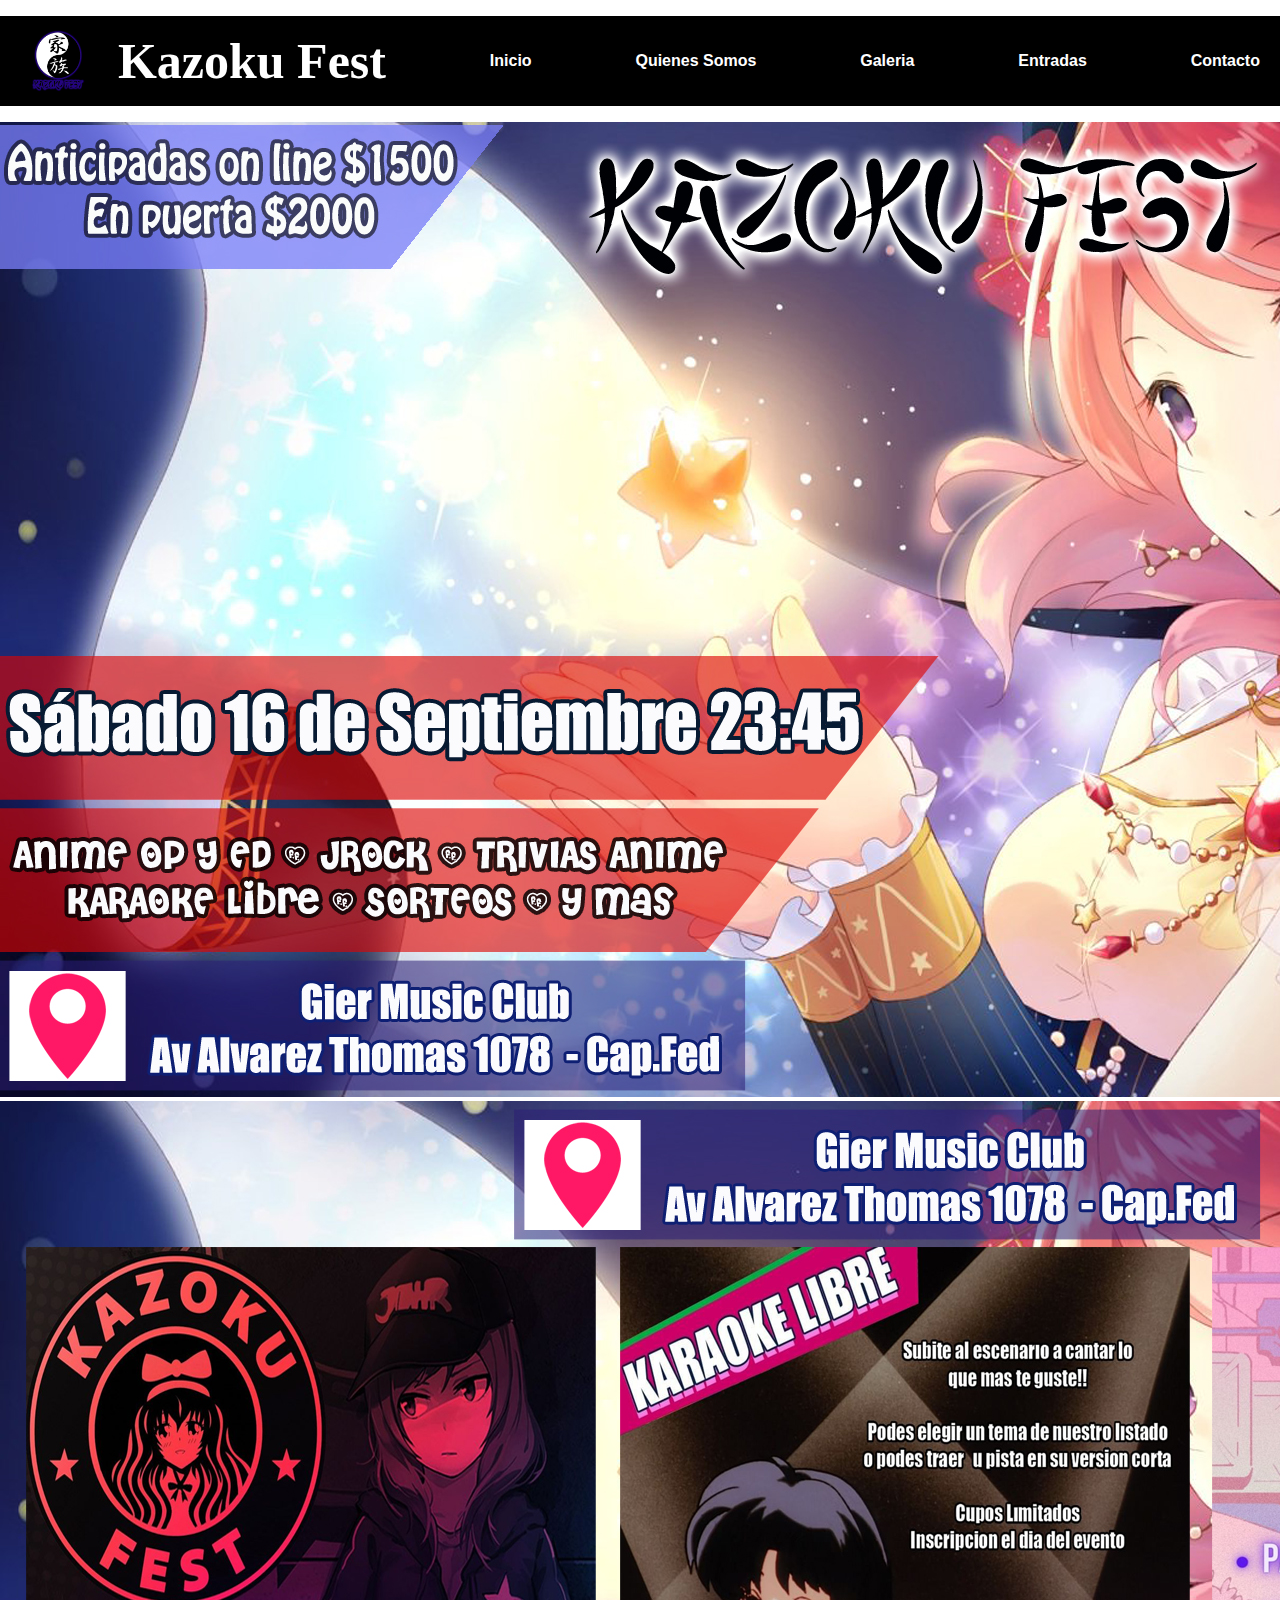
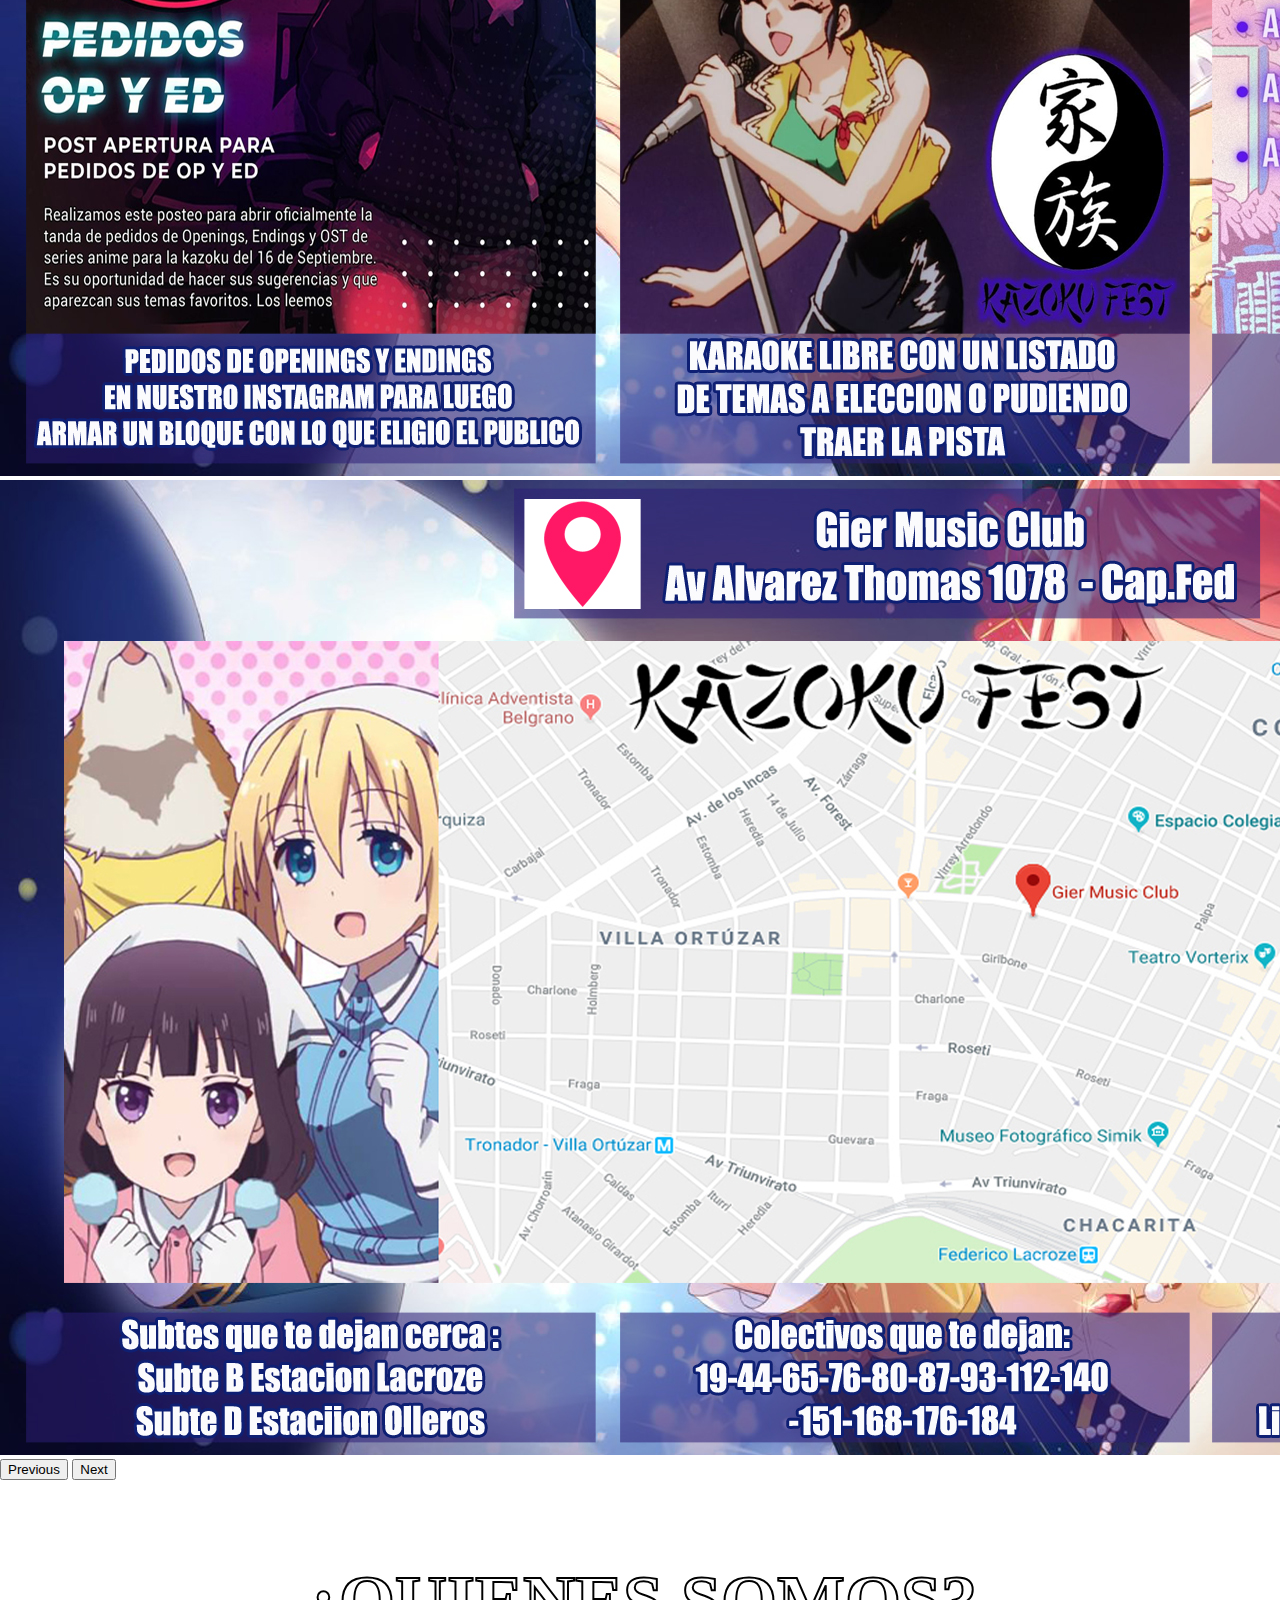
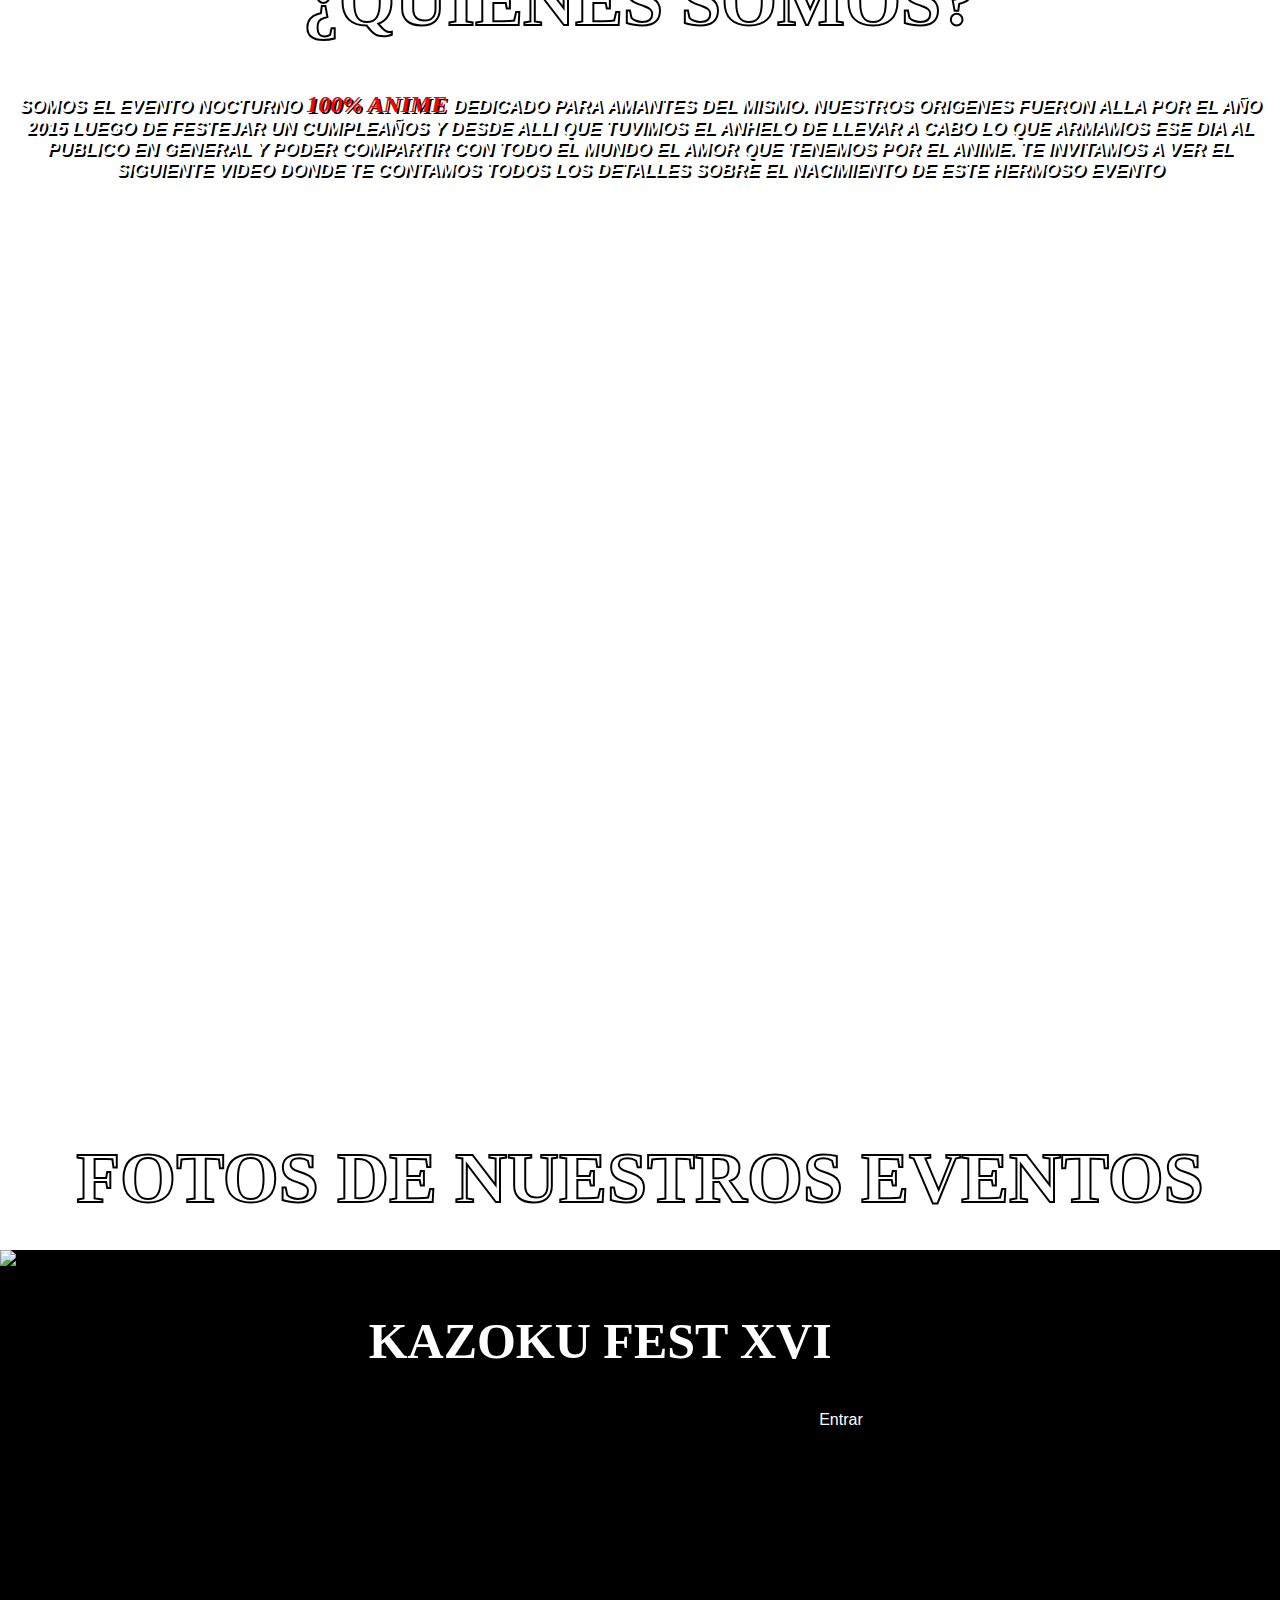
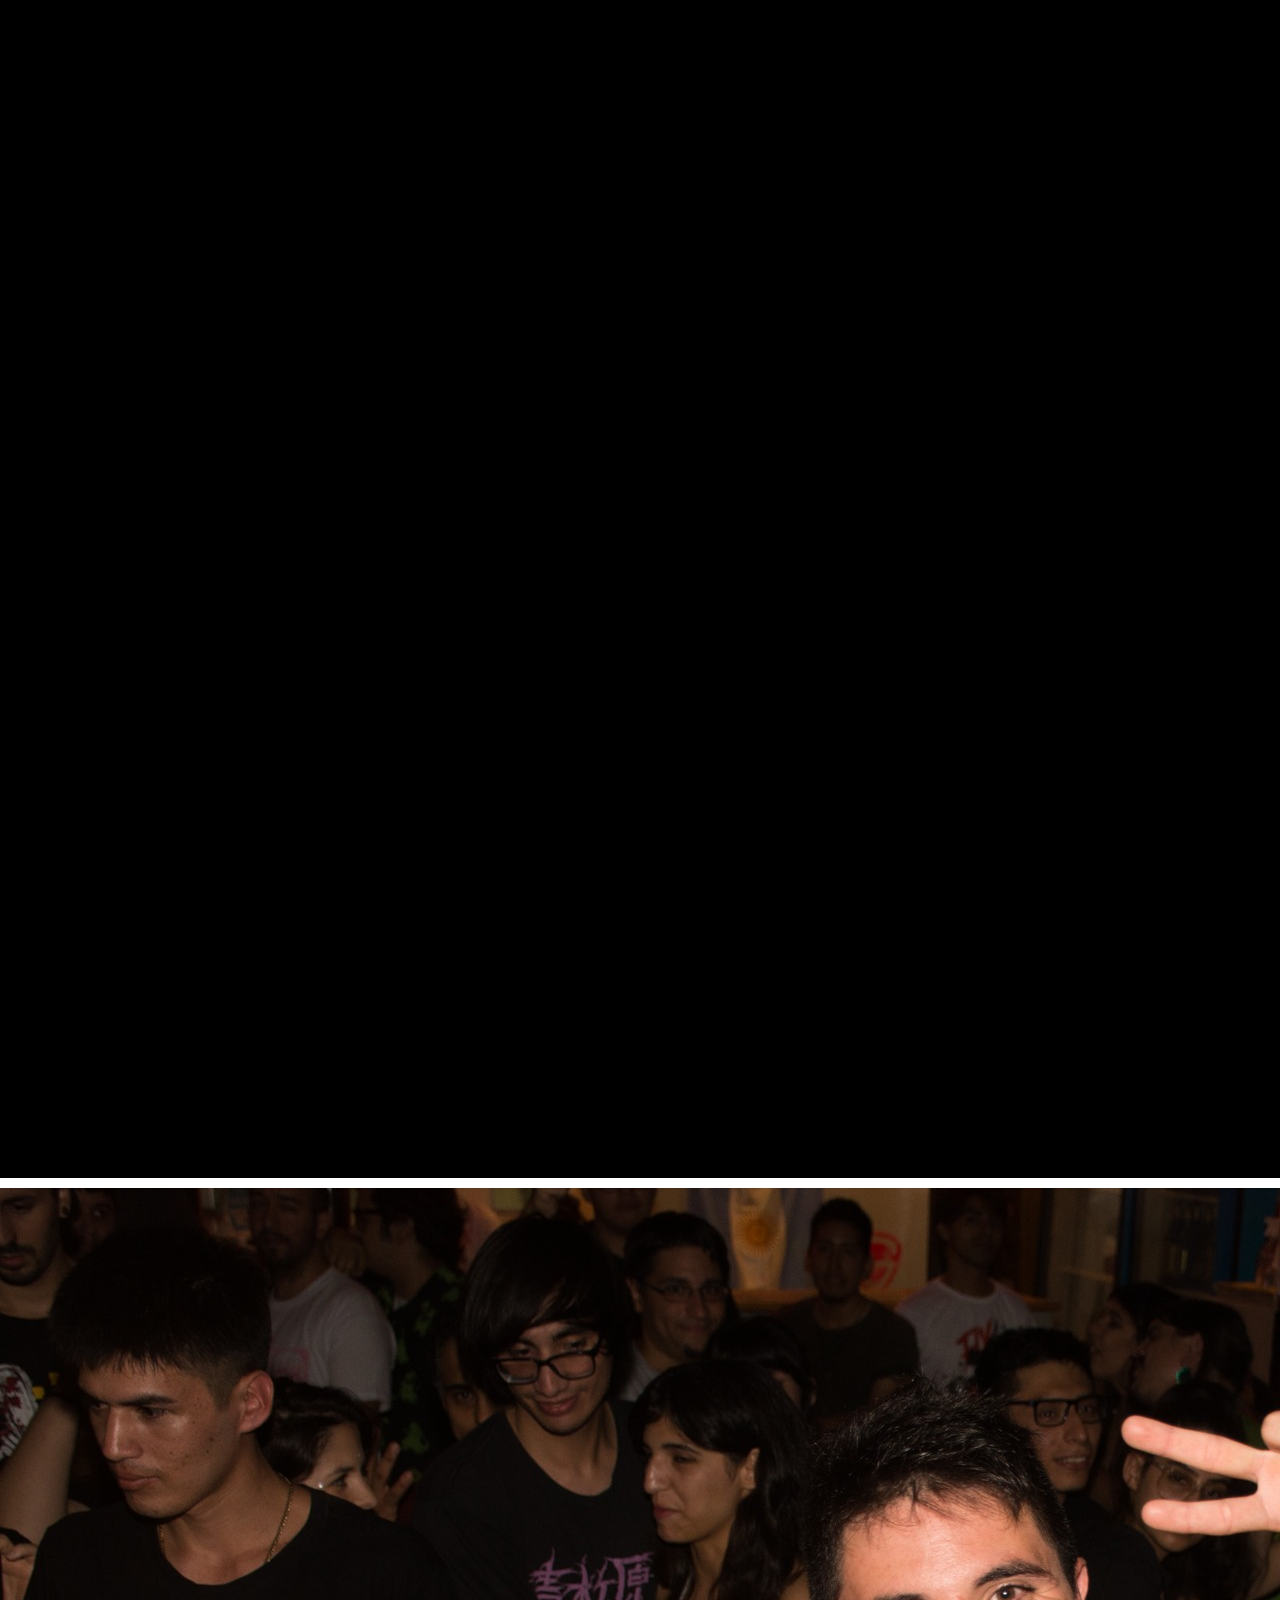
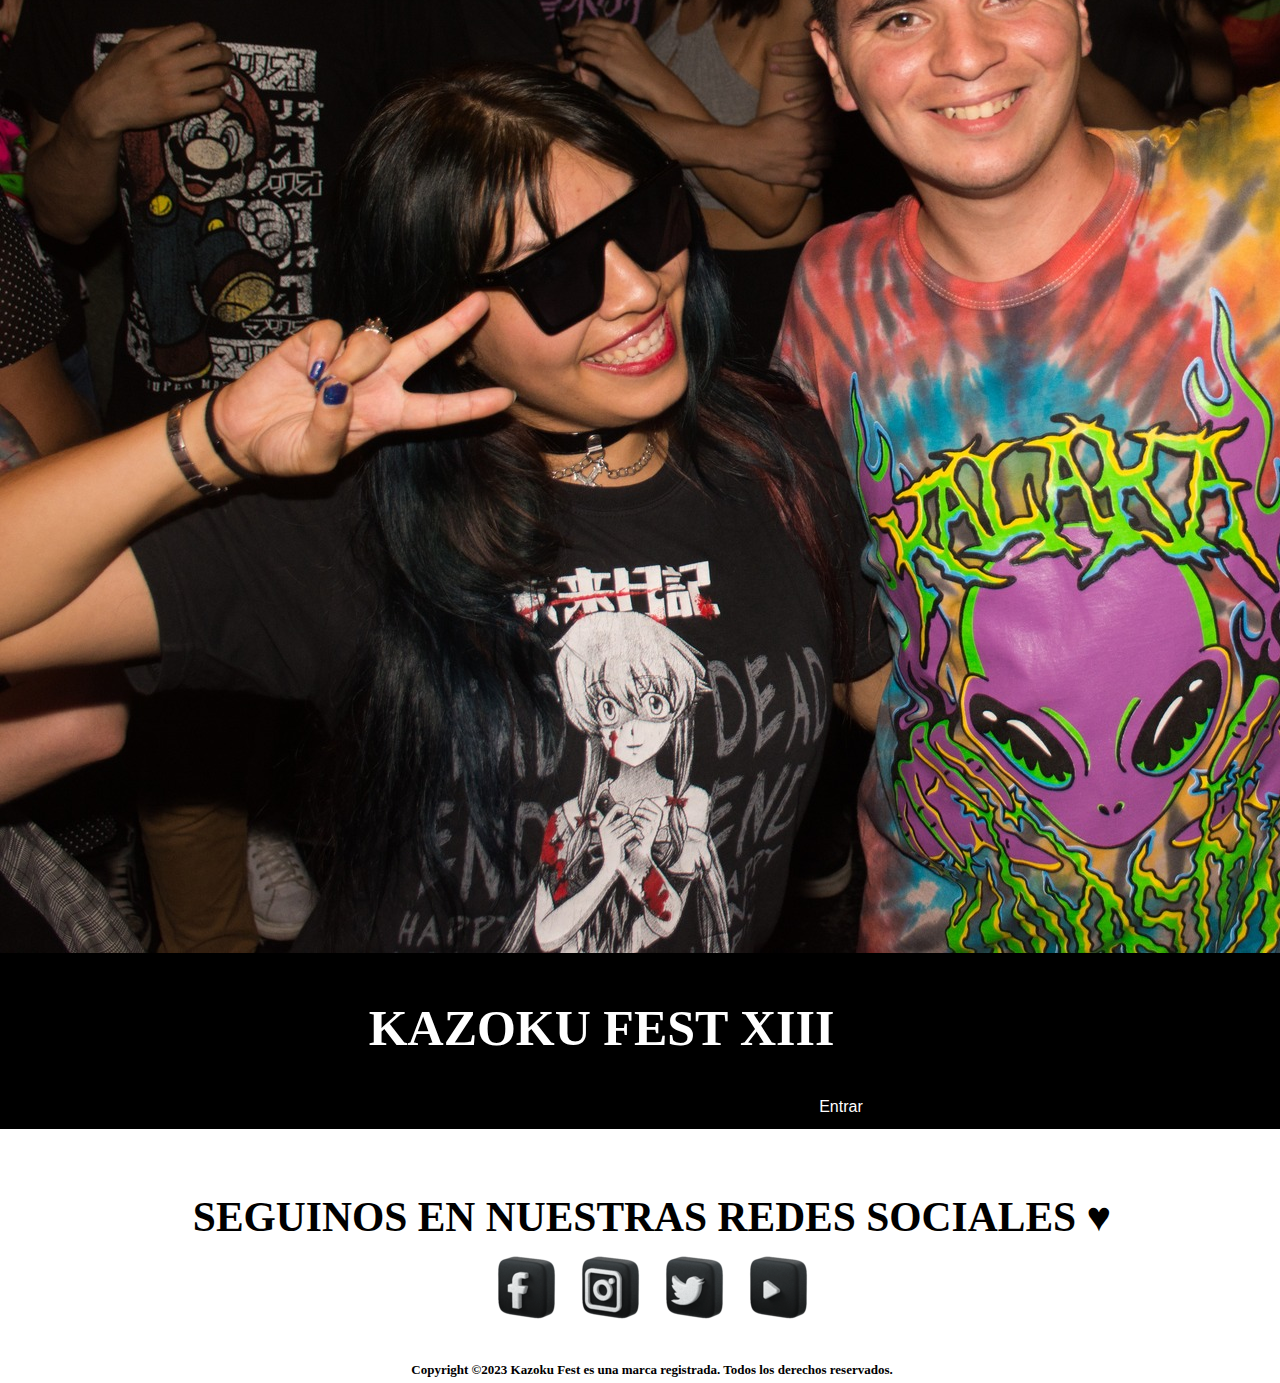
==== commit 956fd1fa: "Proyecto finalizado, funciona el nav bar, hice las galerias de fotos,formulario de contacto y entrad" ====
--- a/index.html
+++ b/index.html
@@ -13,9 +13,6 @@
    
 
     <header>
-        
-       
-        
 
         <nav>
             
@@ -30,8 +27,8 @@
                 <a href="" class="navlink">Inicio</a>
                 <a href="#quienessomos" class="navlink">Quienes Somos</a>
                 <a href="#galeria" class="navlink">Galeria</a>
-                <a href="" class="navlink">Entradas</a>
-                <a href="" class="navlink">Contacto</a>
+                <a href="./Pages/entradas.html" class="navlink">Entradas</a>
+                <a href="./Pages/contacto.html" class="navlink" target="_blank">Contacto</a>
 
                  <!-- ARCHIVO SVG CREADO CON EL ICONO DEL MENU HAMBURGUESA  -->
 
@@ -92,12 +89,12 @@
         <h1>FOTOS DE NUESTROS EVENTOS</h1>
     </div>
 
-    <div class="galeriasdefotos">
+    <section class="galeriasdefotos">
         <div class="card">
           <img src="./portadagaleria/kazokusep.jpg" class="card-img-top">
           <div class="card-body">
             <h2 class="card-title">KAZOKU FEST XVI</h2>
-            <a href="#" class="btn btn-primary" style="margin-left: 40%;">Entrar</a>
+            <a href="./Pages/kazokufest16.html" class="btn btn-primary" style="margin-left: 40%;">Entrar</a>
 
           </div>
         </div>
@@ -105,7 +102,7 @@
           <img src="./portadagaleria/kazoku15.jpg" class="card-img-top">
           <div class="card-body">
             <h2 class="card-title">KAZOKU FEST XV</h2>
-            <a href="#" class="btn btn-primary" style="margin-left: 40%;">Entrar</a>
+            <a href="./Pages/kazokufest15.html" class="btn btn-primary" style="margin-left: 40%;">Entrar</a>
 
           </div>
         </div>
@@ -113,14 +110,14 @@
           <img src="./portadagaleria/kazoku14.jpg" class="card-img-top">
           <div class="card-body">
             <h2 class="card-title">KAZOKU FEST XIV</h2>
-            <a href="#" class="btn btn-primary" style="margin-left: 40%;">Entrar</a>
+            <a href="./Pages/kazokufest14.html" class="btn btn-primary" style="margin-left: 40%;">Entrar</a>
           </div>
         </div>
         <div class="card">
             <img src="./portadagaleria/kazoku13.jpg" class="card-img-top">
             <div class="card-body">
               <h2 class="card-title">KAZOKU FEST XIII</h2>
-              <a href="#" class="btn btn-primary" style="margin-left: 40%;" >Entrar</a>
+              <a href="./Pages/kazokufest13.html" class="btn btn-primary" style="margin-left: 40%;" >Entrar</a>
   
             </div>
           </div>
@@ -128,7 +125,7 @@
             <img src="./portadagaleria/kazoku12.jpg" class="card-img-top">
             <div class="card-body">
               <h2 class="card-title">KAZOKU FEST XII</h2>
-              <a href="#" class="btn btn-primary" style="margin-left: 40%;">Entrar</a>
+              <a href="./Pages/kazokufest12.html" class="btn btn-primary" style="margin-left: 40%;">Entrar</a>
   
             </div>
           </div>
@@ -136,10 +133,10 @@
             <img src="./portadagaleria/kazoku11.jpg" class="card-img-top">
             <div class="card-body">
               <h2 class="card-title">KAZOKU FEST XI</h2>
-              <a href="#" class="btn btn-primary" style="margin-left: 40%;">Entrar</a>
+              <a href="./Pages/kazokufest11.html" class="btn btn-primary" style="margin-left: 40%;">Entrar</a>
             </div>
           </div>
-      </div>
+    </section>
     
         
     </div>
--- a/Estilos/estilo.css
+++ b/Estilos/estilo.css
@@ -1,17 +1,12 @@
 body{
     font-family: sans-serif;
     margin: 0;
-    
 }
 
 a{
     text-decoration: none;
     color: white;
 }
-
-
-
-
 
 .navmenu {
     display: flex;
@@ -22,14 +17,10 @@
     padding: 10px
 }
 
-
-
-
 h2{
     font-family: Bebas Neue;
     font-size: 50px;
-    color: rgb(255, 255, 255);
-    
+    color: rgb(255, 255, 255);  
 }
 
 .card{
@@ -45,13 +36,11 @@
 .logoevento{
     display: flex;
     align-items: center;
-   
 }
 
 .menuhamburguesa {
     display: none;
 }
-
 
 nav a{
     font-weight: 600;
@@ -67,36 +56,34 @@
     display: flex;
 }
 
-
-
 h1{
   
     display: block;
+    margin-top: -20px;
+    margin-bottom: 30px;
     text-align: center;
+    -webkit-text-stroke: 2px black;
     font-size: 72px;
     font-family: Bebas Neue;
-    color: white;
-
-    
+    color: white;   
 }
 
 p{
     color: white;
     display: inline-block;
+    text-shadow: 2px 2px black;
+    text-transform: uppercase;
     text-align: center;
     text-decoration: solid;
-    font-family: Oswald
-    
-
-    
-    
-}
-
-
+    font-size: large;
+    margin-bottom: 30px;
+    font-family: 'Trebuchet MS', 'Lucida Sans Unicode', 'Lucida Grande', 'Lucida Sans', Arial, sans-serif
+       
+}
 
 body{
-    background-image: url(../imagenes/Back.jpg) ; 
-    background-size: contain;
+    background-image: url(../imagenes/neon5.png) ; 
+    background-size: contain;;
     background-repeat:repeat-y    
 }
 
@@ -110,9 +97,7 @@
 
 .contenedor{
     width: 100%;
-    height: 100%;
-    
-    
+    height: 100%;  
 }
 
 .menuham {
@@ -122,8 +107,6 @@
 #menu {
     display:none
 }
-
-
 
 .galeriasdefotos{
     display: grid;
@@ -161,8 +144,7 @@
     background-color: white;
     text-align: left;
     font-size: 50px;
-    font-family: Bebas Neue;
-    
+    font-family: Bebas Neue;   
 }
 
 h2{
@@ -185,13 +167,10 @@
 
 .logosredes{
     
-    
     display: flex;
     margin: auto;
     gap: 20px;
-    margin-top: 10px;
-    
-    
+    margin-top: 10px; 
 }
 
 .videodeyoutube{
@@ -200,8 +179,6 @@
     padding-top: 0px;
     height: 0;
     overflow: hidden;
-
-
 }
 
 .videodeyoutube iframe {
@@ -211,8 +188,6 @@
     padding-top: 0px;
     width: 100%;
     height: 100%
-    
-
 }
 
 @media (max-width: 768px) {
@@ -242,7 +217,6 @@
 
     .videodeyoutube {
         max-width: 100%;
-
     }
 }
 
@@ -297,8 +271,6 @@
         padding: 25px;
     }
 
-
-
     .navlink {
         display: none;
     }
@@ -307,12 +279,5 @@
         display: block;
     }
 
-
-
-  
-        
-   
- 
-
-    }
-
+    }
+
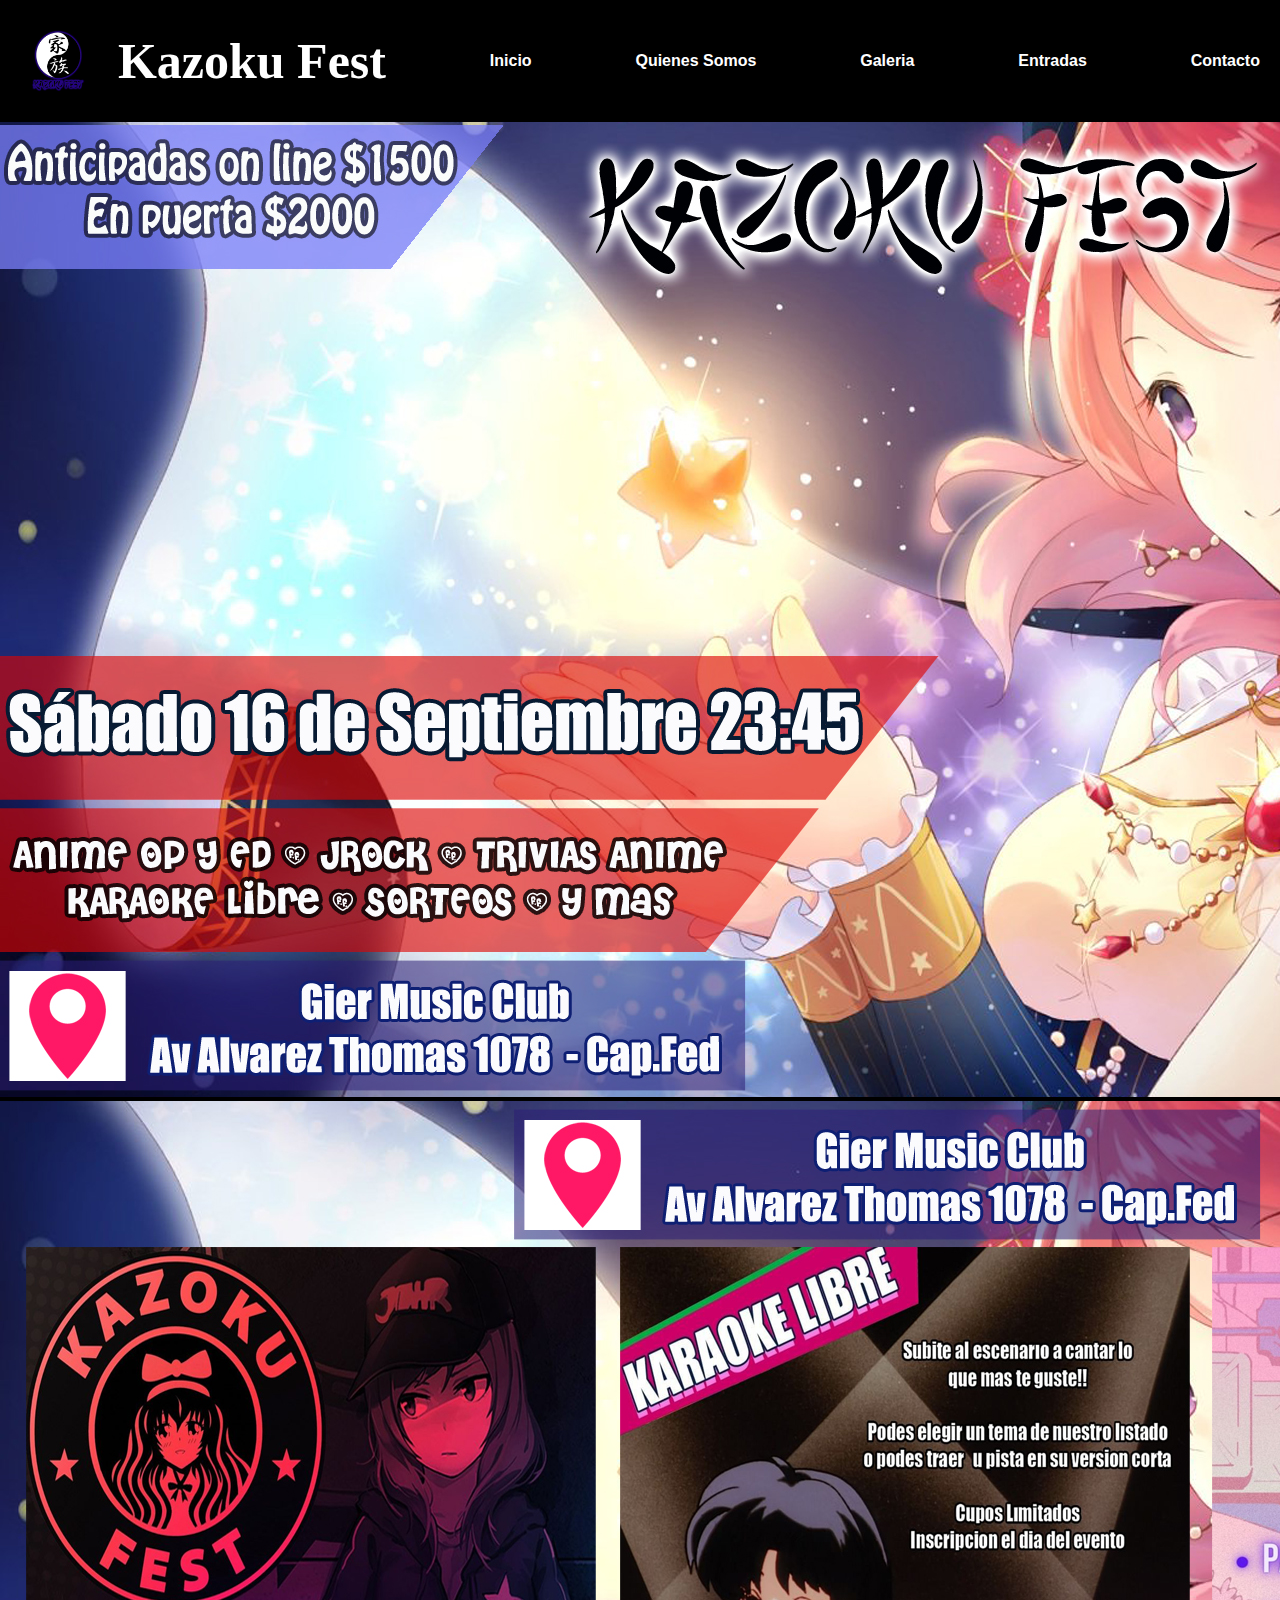
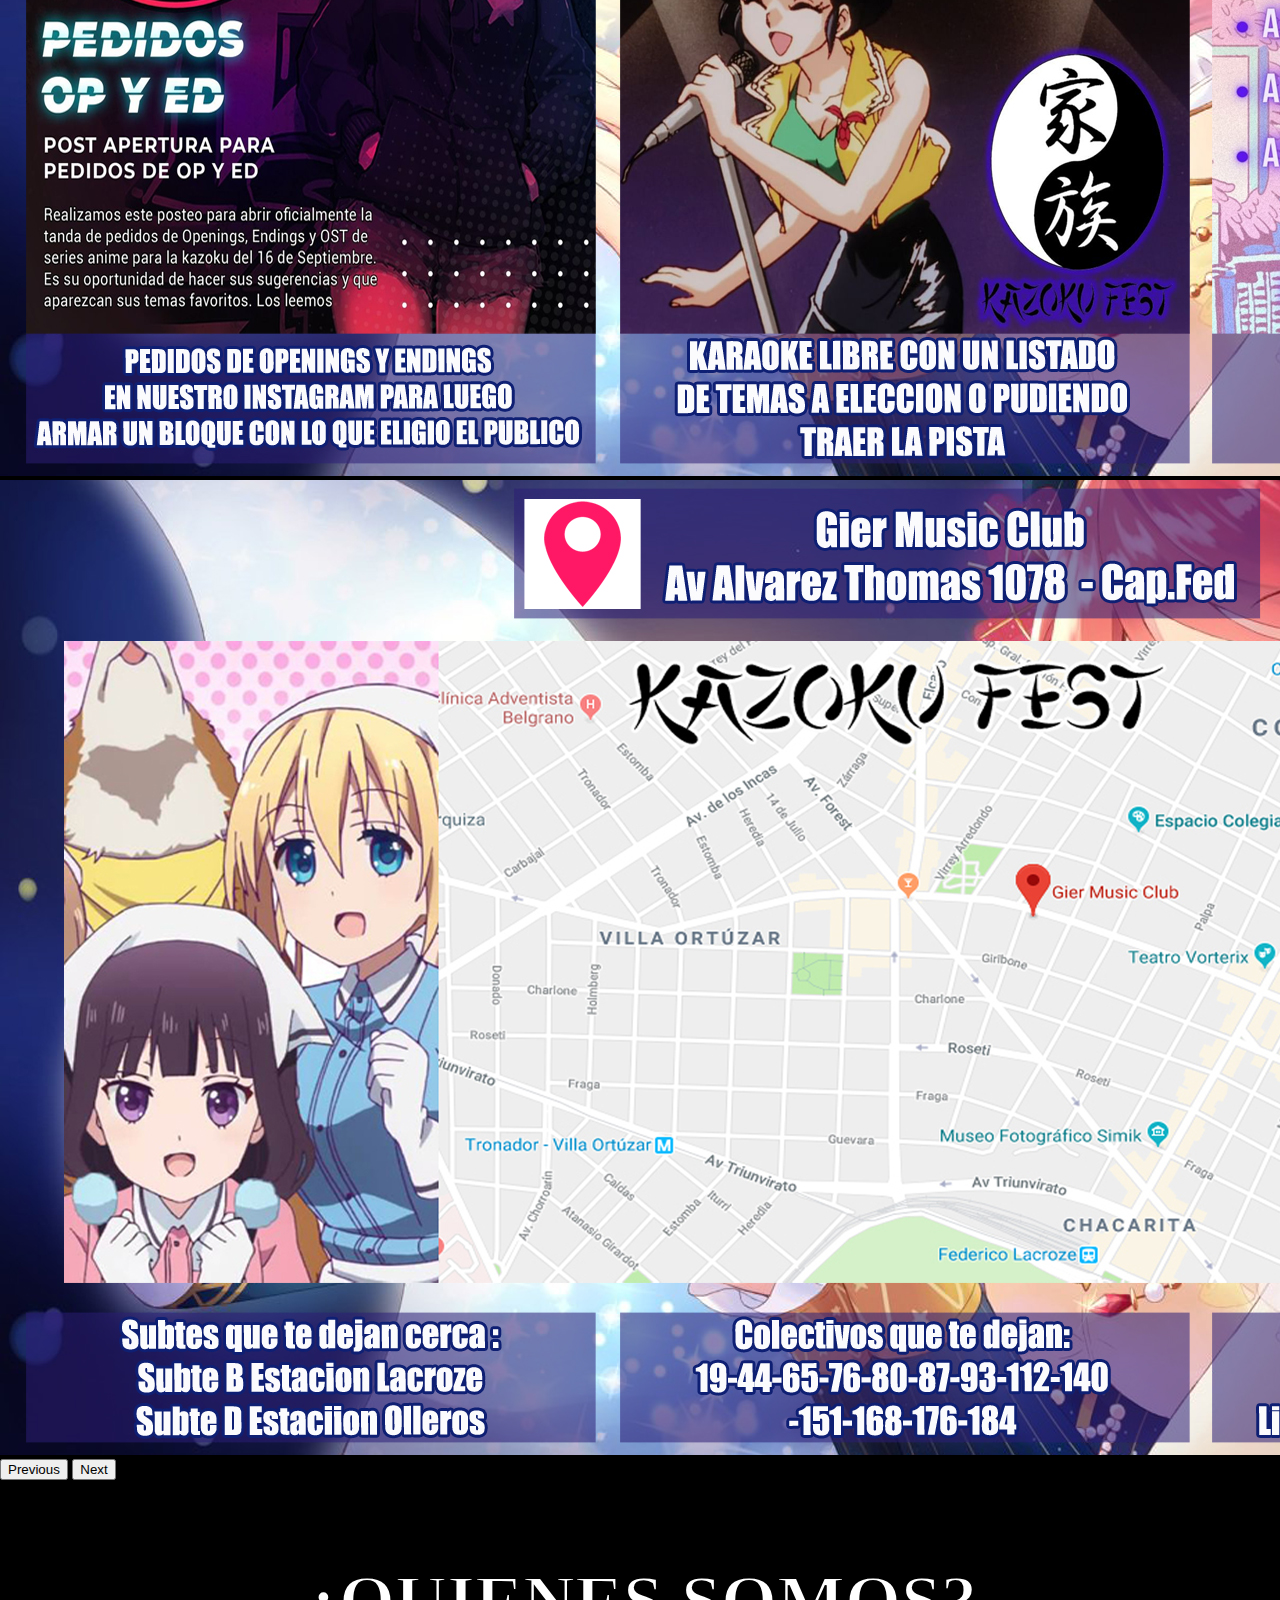
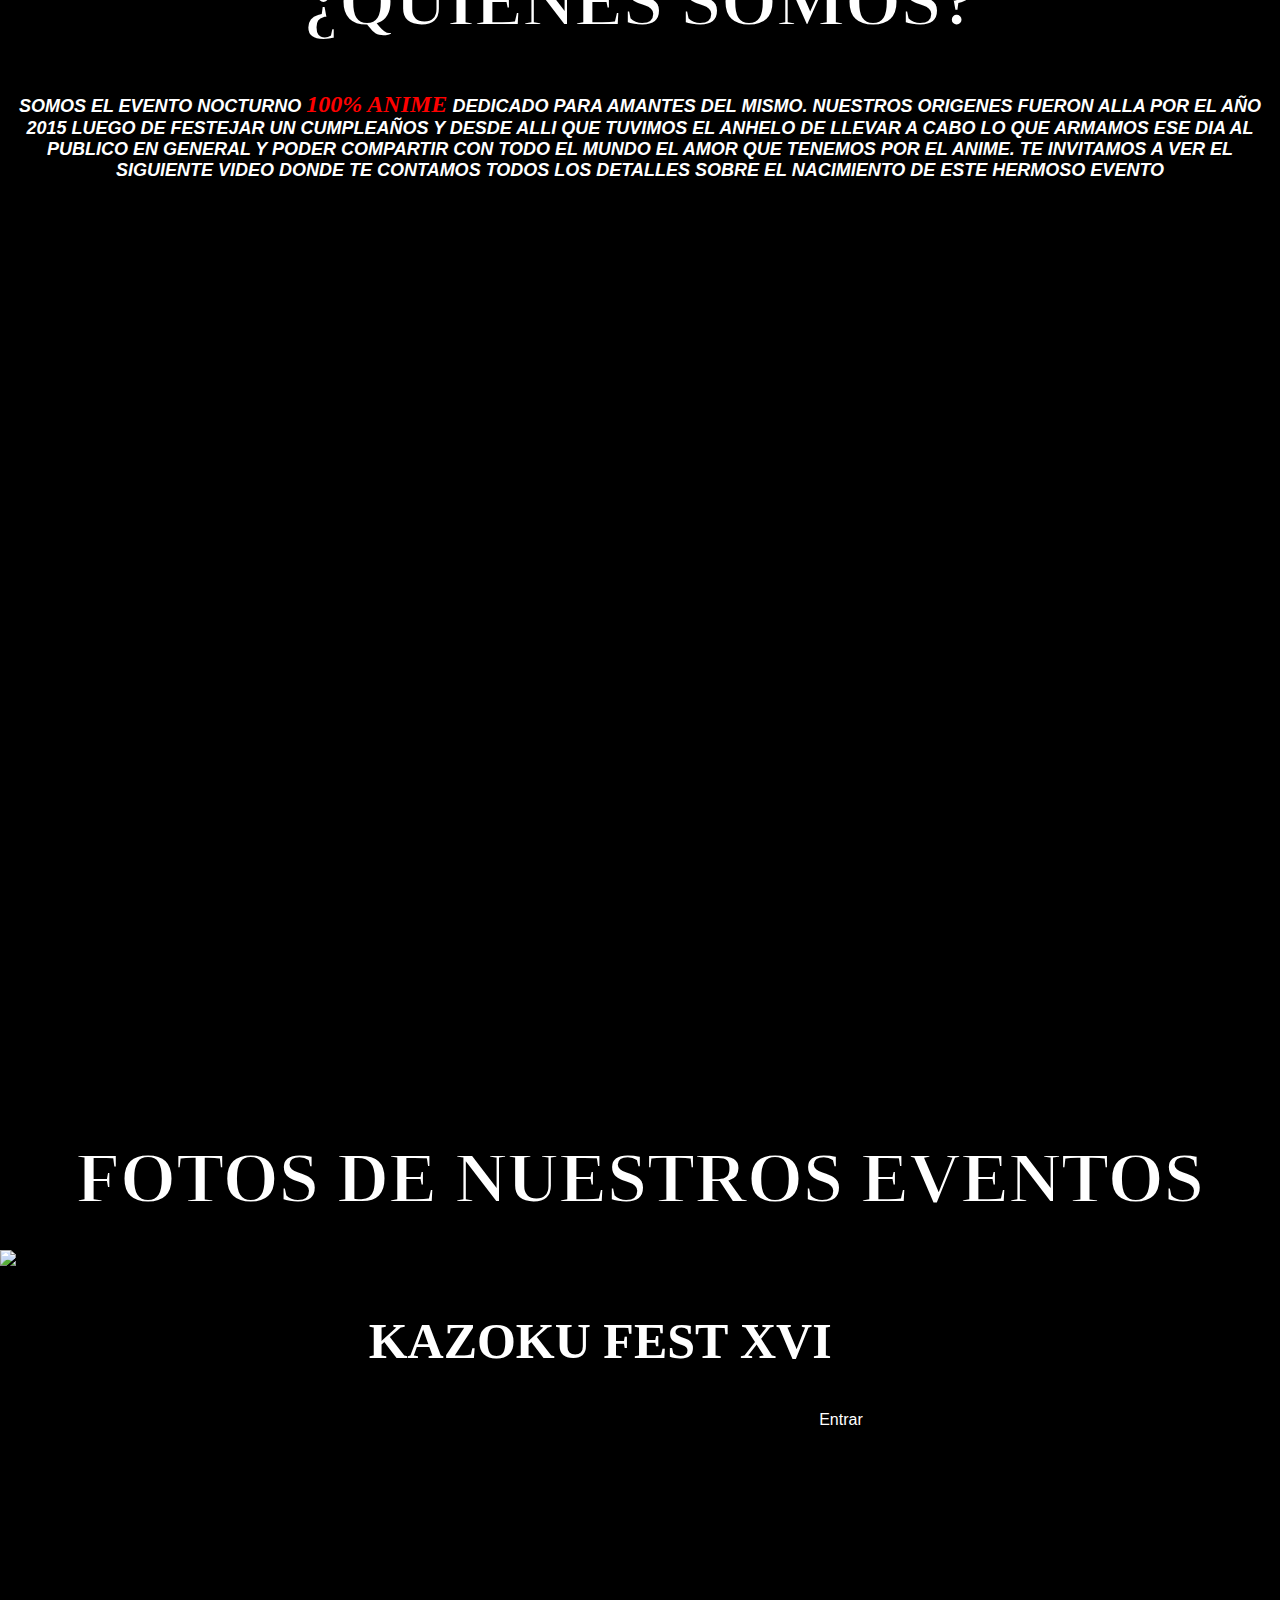
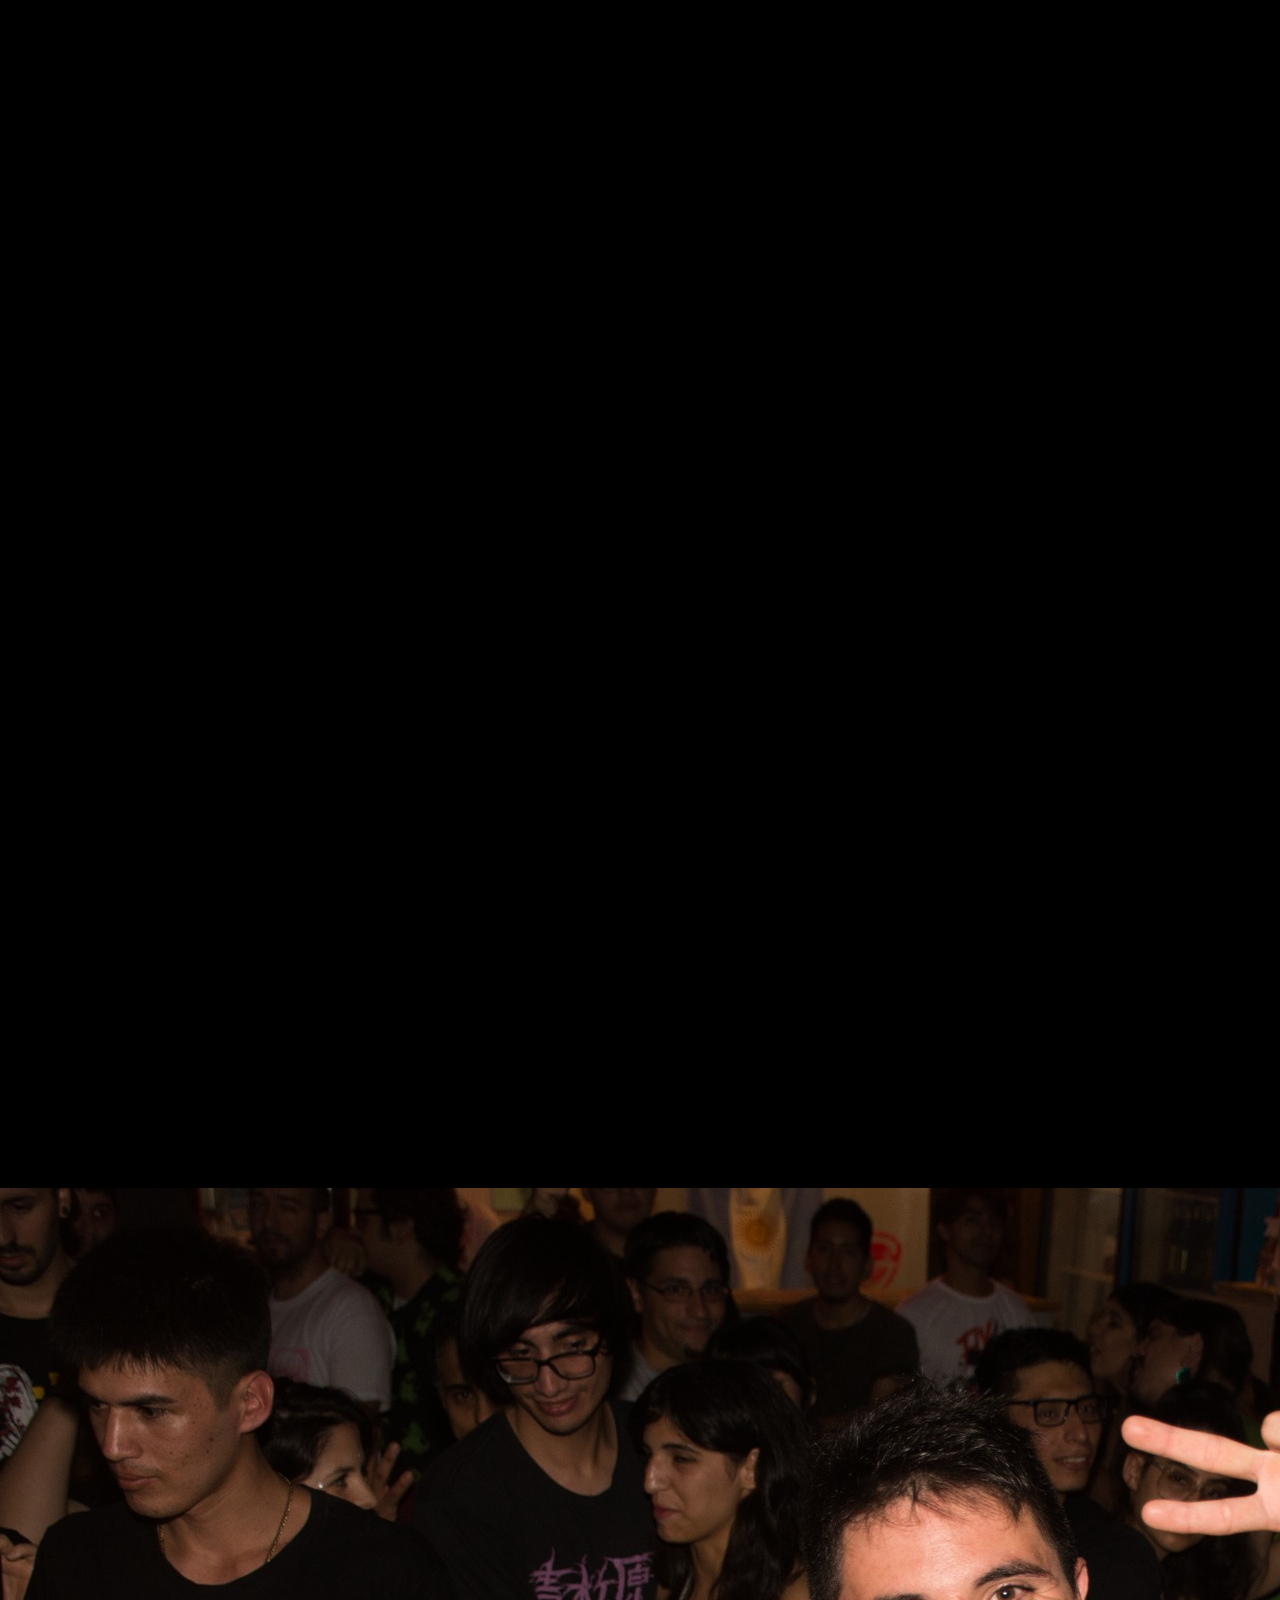
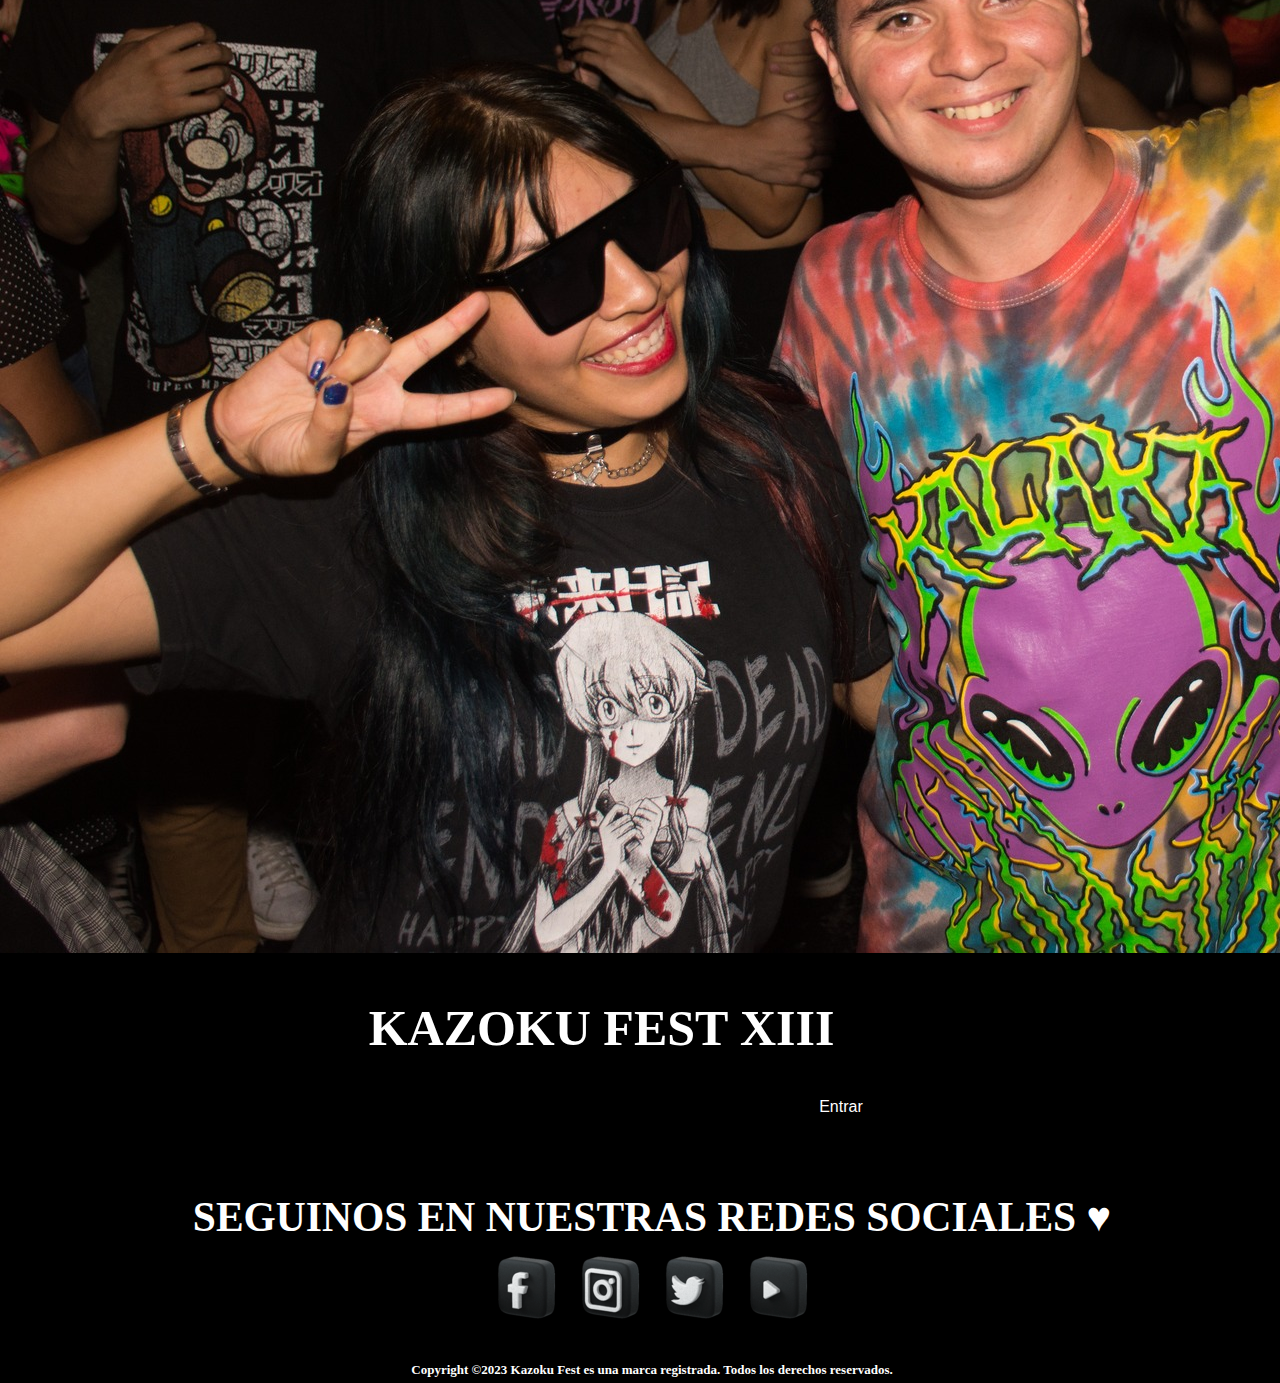
==== commit c7c0bf26: "Proyecto finalizado, agregado el modo nocturno a la pagina principal" ====
--- a/index.html
+++ b/index.html
@@ -3,12 +3,13 @@
 <head>
     <link href="https://cdn.jsdelivr.net/npm/bootstrap@5.3.2/dist/css/bootstrap.min.css" rel="stylesheet" integrity="sha384-T3c6CoIi6uLrA9TneNEoa7RxnatzjcDSCmG1MXxSR1GAsXEV/Dwwykc2MPK8M2HN" crossorigin="anonymous">
     <link rel="stylesheet" href="./Estilos/estilo.css">
+    <link rel="stylesheet" href="https://cdnjs.cloudflare.com/ajax/libs/font-awesome/6.4.2/css/all.min.css" integrity="sha512-z3gLpd7yknf1YoNbCzqRKc4qyor8gaKU1qmn+CShxbuBusANI9QpRohGBreCFkKxLhei6S9CQXFEbbKuqLg0DA==" crossorigin="anonymous" referrerpolicy="no-referrer"/>
     <meta charset="UTF-8">
     <meta name="viewport" content="width=device-width, initial-scale=1.0">
     <title>Kazoku Fest</title>
 </head>
 
-<body>
+<body class="dark">
 
    
 
@@ -23,6 +24,8 @@
                 <a href="#" class="logoevento">
                     <img src="./imagenes/logokazoku.png" alt="logo evento">
                     <h3>Kazoku Fest</h3>
+                    <label for="nocmode" id="label_nocmode"><i class="fa-solid fa-moon"></i></label>
+                    <input type="checkbox" id="nocmode">
                 </a>
                 <a href="" class="navlink">Inicio</a>
                 <a href="#quienessomos" class="navlink">Quienes Somos</a>
@@ -163,6 +166,7 @@
     
 
     <script src="https://cdn.jsdelivr.net/npm/bootstrap@5.3.2/dist/js/bootstrap.bundle.min.js" integrity="sha384-C6RzsynM9kWDrMNeT87bh95OGNyZPhcTNXj1NW7RuBCsyN/o0jlpcV8Qyq46cDfL" crossorigin="anonymous"></script>  
+    <script src="./JS/nocmode.js"></script>
 </body>
 
 
--- a/Estilos/estilo.css
+++ b/Estilos/estilo.css
@@ -1,6 +1,20 @@
 body{
     font-family: sans-serif;
     margin: 0;
+}
+
+
+
+#nocmode{
+    display: none
+}
+
+#label_nocmode{
+    position: absolute;
+    color: yellow;
+    cursor: pointer;
+    font-size: 2em;
+    right:920px
 }
 
 a{
@@ -81,10 +95,16 @@
        
 }
 
-body{
+.dark{
     background-image: url(../imagenes/neon5.png) ; 
     background-size: contain;;
     background-repeat:repeat-y    
+}
+
+body{
+    background-image: none;
+    background-color: black;
+    transition: all 1.5 ease-in;
 }
 
 .textodestacado{
@@ -141,7 +161,8 @@
     width: 1304px;
     height: 200px;
     display: grid;
-    background-color: white;
+    background-color: black;
+    color: white;
     text-align: left;
     font-size: 50px;
     font-family: Bebas Neue;   
